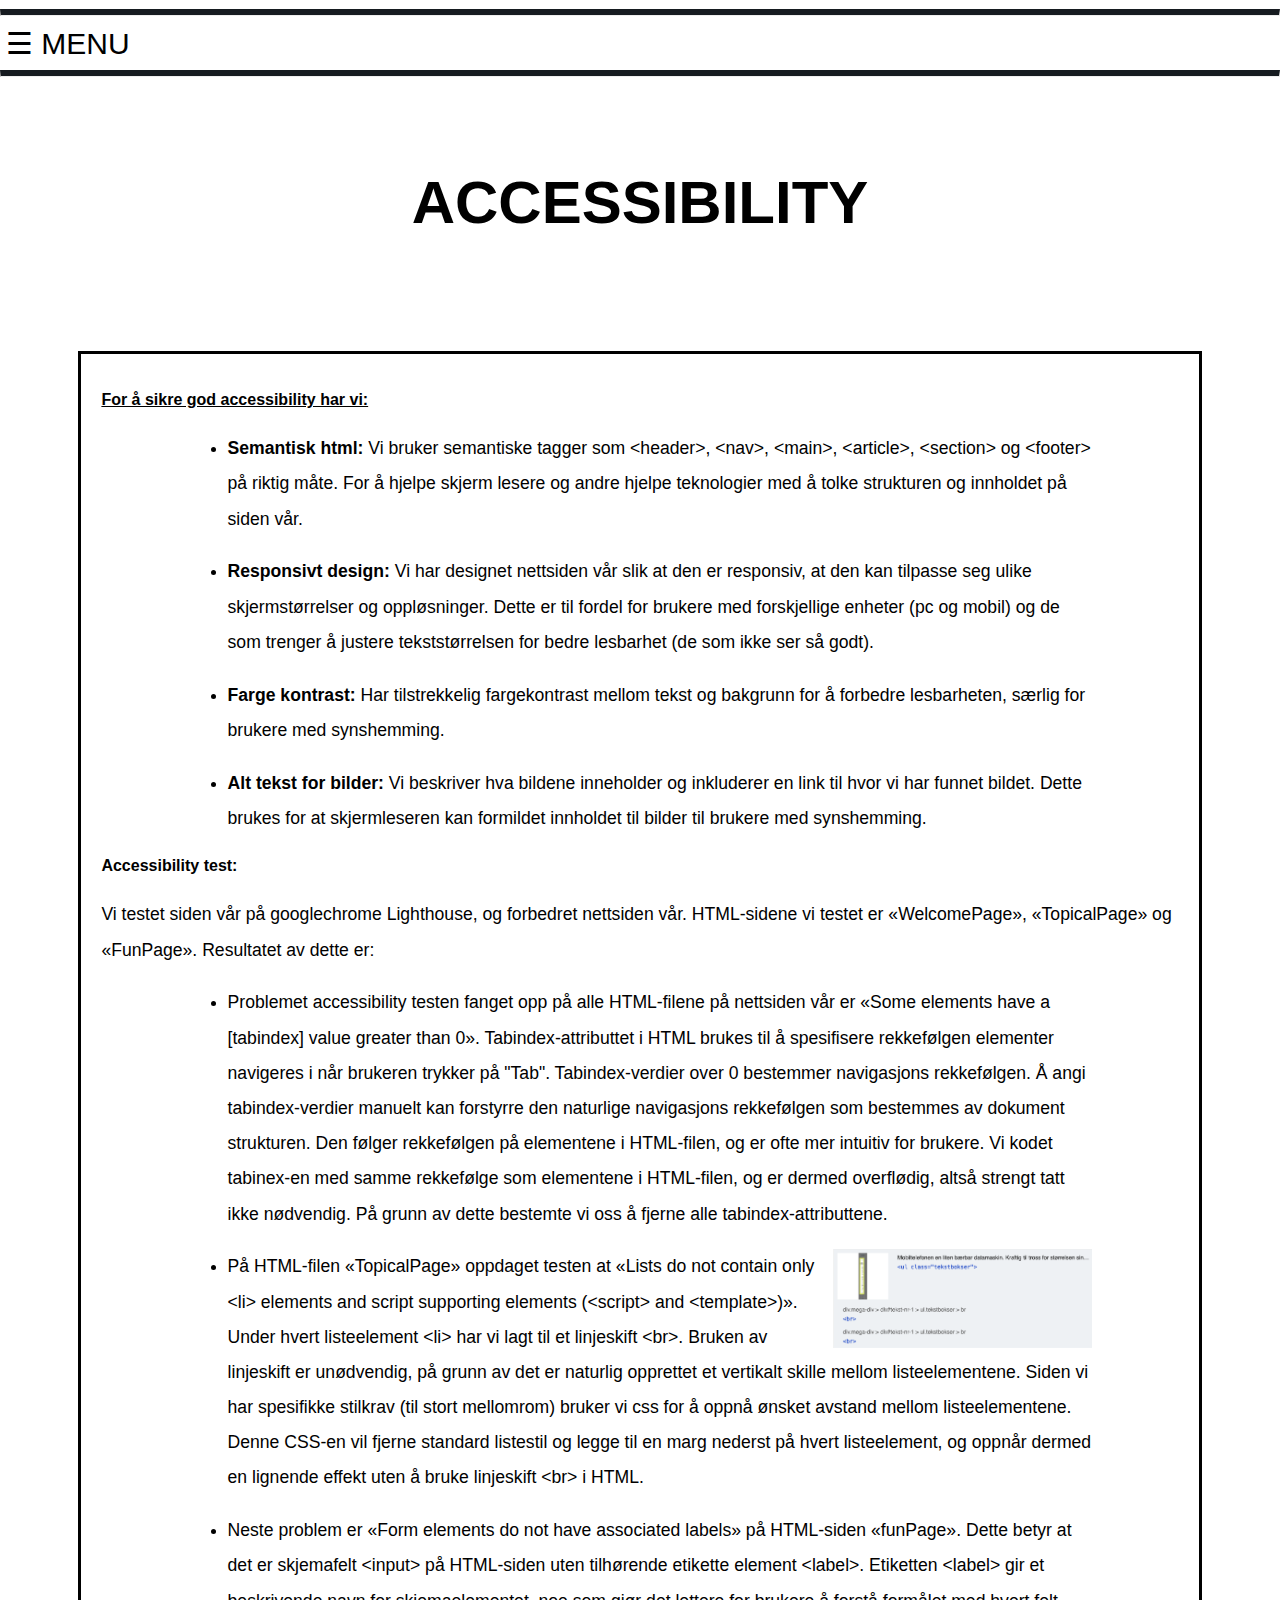
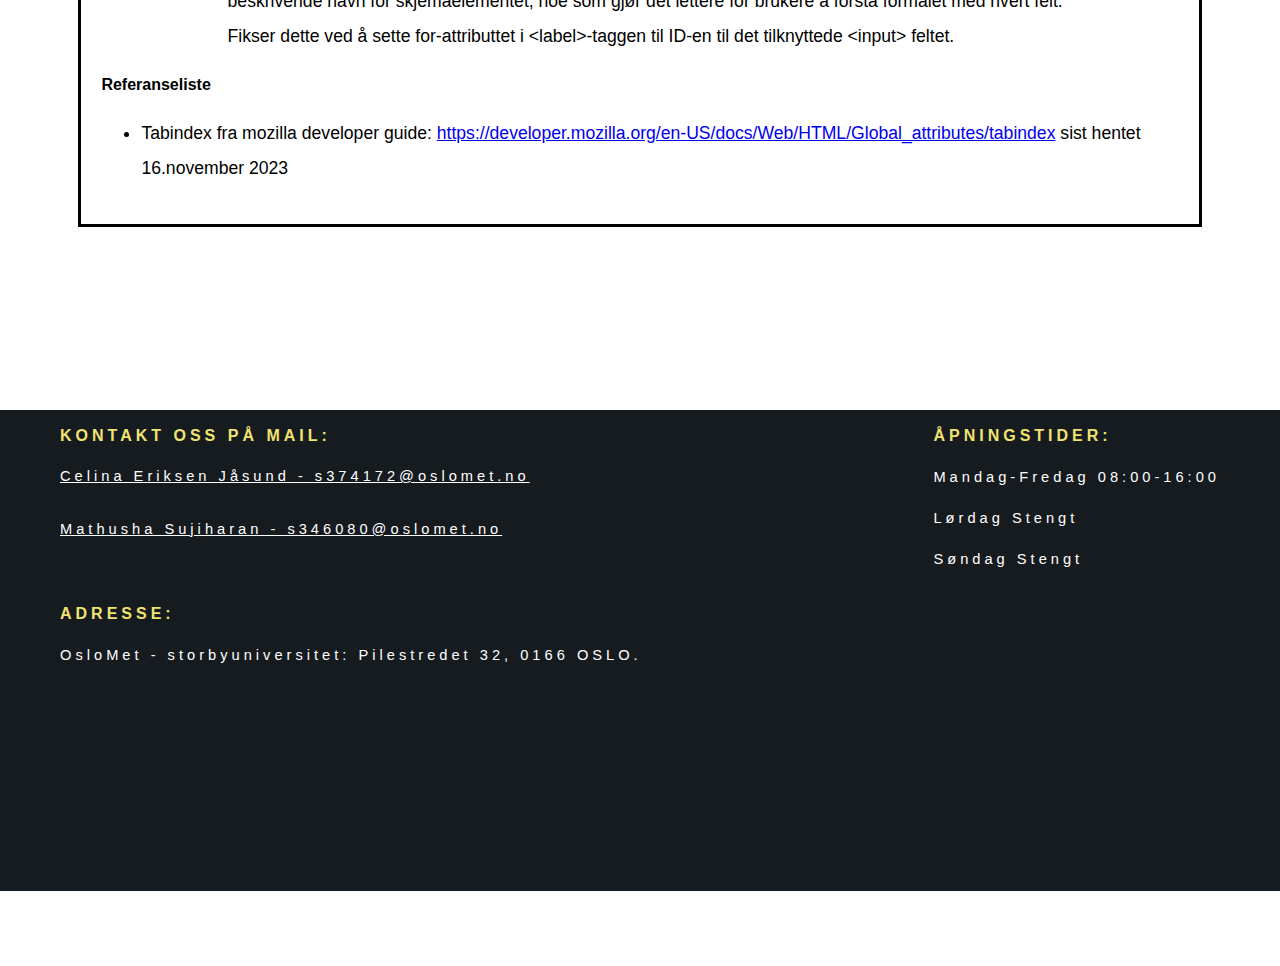
==== accessibilityPage4.html @ f5374d6c "Accessibility megadiv css" ====
<!DOCTYPE html>

<html lang="en">

<head>
    <meta charset="UTF-8">
    <meta http-equiv="X-UA-Compatible" content="IE=edge">
    <meta name="viewport" content="width=device-width, initial-scale=1.0">
    <title>Accessibility Page</title>
    <link rel="stylesheet" href="style.css">
    <link rel="stylesheet" href="https://fonts.googleapis.com/icon?family=Material+Icons">
</head>

<body class="accessibilityPage">
    <hr>
     <button class="navbar-button" tabindex="1" onclick="openMenu()">&#9776; MENU</button>
    <hr>

<!-- Sidebar -->
<div class="navbar" id="hoved-navbar">
    <a href="javascript:void(0);" tabindex="2" class="material-icons" onclick="closeMenu()">&times;</a>
    <div>
    <div class="desktop-logo">
      <img class="logo" src="img/OsloMetLogo.png" alt="Oslometropolitan University's logo" />
    </div>
    <a href="index.html">Home</a>
    <a href="studentLivetPage2.html">Studentlivet</a>
    <a href="topicalPage3.html">Topical</a>
    <a href="accessibilityPage4.html">Accessibility</a>
    <a href="funPage5.html">Fun</a>
  </div>
</div>

<div id="innpakning">
<!-- Header -->
<header class="topicalTitle">
<h1>Accessibility</h1>
</header>
<main>
    <article>
      <div class="mega-div">
        <div id="tekst-nr-1">
            <h2 class="hovedUnderOverskrift">For å sikre god accessibility har vi:</h2>
            <ul class="tekstbokser">
                <li><p><b>Semantisk html:</b> Vi bruker semantiske tagger som 	&lt;header&gt;, &lt;nav&gt;, &lt;main&gt;, &lt;article&gt;, &lt;section&gt; og &lt;footer&gt; på riktig måte. For å hjelpe skjerm lesere og andre hjelpe teknologier med å tolke strukturen og innholdet på siden vår.</p></li>
                <li><p><b>Responsivt design:</b> Vi har designet nettsiden vår slik at den er responsiv, at den kan tilpasse seg ulike skjermstørrelser og oppløsninger. Dette er til fordel for brukere med forskjellige enheter (pc og mobil) og de som trenger å justere tekststørrelsen for bedre lesbarhet (de som ikke ser så godt). </p></li>
                <li><p><b>Farge kontrast:</b> Har tilstrekkelig fargekontrast mellom tekst og bakgrunn for å forbedre lesbarheten, særlig for brukere med synshemming.</p></li>
                <li><p><b>Alt tekst for bilder:</b> Vi beskriver hva bildene inneholder og inkluderer en link til hvor vi har funnet bildet. Dette brukes for at skjermleseren kan formildet innholdet til bilder til brukere med synshemming. </p></li>
            </ul>
        </div>

        <div id="tekst-nr-2">
          <h2>Accessibility test: </h2>
            <p>Vi testet siden vår på googlechrome Lighthouse, og forbedret nettsiden vår. HTML-sidene vi testet er «WelcomePage», «TopicalPage» og «FunPage». Resultatet av dette er: </p>
            <ul class="tekstbokser">
                <li><p>Problemet accessibility testen fanget opp på alle HTML-filene på nettsiden vår er «Some elements have a [tabindex] value greater than 0». Tabindex-attributtet i HTML brukes til å spesifisere rekkefølgen elementer navigeres i når brukeren trykker på "Tab". Tabindex-verdier over 0 bestemmer navigasjons rekkefølgen. Å angi tabindex-verdier manuelt kan forstyrre den naturlige navigasjons rekkefølgen som bestemmes av dokument strukturen. Den følger rekkefølgen på elementene i HTML-filen, og er ofte mer intuitiv for brukere. Vi kodet tabinex-en med samme rekkefølge som elementene i HTML-filen, og er dermed overflødig, altså strengt tatt ikke nødvendig. På grunn av dette bestemte vi oss å fjerne alle tabindex-attributtene.</p></li>
                <li>
                    <img src="img/PictureBR1.png" alt="Bilde med testresultat for br tag" class="bildetAccessibility1">
                    <p>
                        På HTML-filen «TopicalPage» oppdaget testen at «Lists do not contain only &lt;li&gt; elements and script supporting elements (&lt;script&gt; and &lt;template&gt;)». Under hvert listeelement &lt;li&gt;  har vi lagt til et linjeskift &lt;br&gt;. Bruken av linjeskift er unødvendig, på grunn av det er naturlig opprettet et vertikalt skille mellom listeelementene. Siden vi har spesifikke stilkrav (til stort mellomrom) bruker vi css for å oppnå ønsket avstand mellom listeelementene. Denne CSS-en vil fjerne standard listestil og legge til en marg nederst på hvert listeelement, og oppnår dermed en lignende effekt uten å bruke linjeskift &lt;br&gt; i HTML.
                    </p>
                </li>
                <li><p>Neste problem er «Form elements do not have associated labels» på HTML-siden «funPage». Dette betyr at det er skjemafelt &lt;input&gt; på HTML-siden uten tilhørende etikette element &lt;label&gt;. Etiketten &lt;label&gt; gir et beskrivende navn for skjemaelementet, noe som gjør det lettere for brukere å forstå formålet med hvert felt. Fikser dette ved å sette for-attributtet i &lt;label&gt;-taggen til ID-en til det tilknyttede &lt;input&gt; feltet.</p></li>
            </ul>
        </div>

        <div id="kildeliste" class="kildebokser">
            <h2> Referanseliste </h2>
            <ul>
                <li><p>Tabindex fra mozilla developer guide: <a href="https://developer.mozilla.org/en-US/docs/Web/HTML/Global_attributes/tabindex" target="_blank">https://developer.mozilla.org/en-US/docs/Web/HTML/Global_attributes/tabindex</a> sist hentet 16.november 2023 </p></li>
            </ul>

        </div>
      </div>
    </article>
</main>



</div>
<!-- Footer -->
<footer>
    <div class="footer-grid-container" id="contact">
        <div>
            <h2>KONTAKT OSS PÅ MAIL:</h2>
            <div class="epost">
                <a href="mailto:s374172@oslomet.no">Celina Eriksen Jåsund -
                    s374172@oslomet.no</a>

                <br><br>
                <a href="mailto:s346080@oslomet.no">Mathusha Sujiharan -
                    s346080@oslomet.no</a>
            </div>
        </div>

        <div>
            <h2>ÅPNINGSTIDER:</h2>
            <p>Mandag-Fredag 08:00-16:00</p>
            <p>Lørdag Stengt</p>
            <p>Søndag Stengt</p>
        </div>

        <div>
            <h2>ADRESSE:</h2>
            <p> OsloMet - storbyuniversitet: Pilestredet 32, 0166 OSLO.</p>
            <iframe class="kart" alt="kart over oslomet" title="kart over oslomet" src="https://www.google.com/maps/embed?pb=!1m18!1m12!1m3!1d1999.7273741535764!2d10.7357838!3d59.920071799999995!2m3!1f0!2f0!3f0!3m2!1i1024!2i768!4f13.1!3m3!1m2!1s0x46416e7be22c2035%3A0xf51095d184aa1954!2sPilestredet%2032%2C%200166%20Oslo!5e0!3m2!1sno!2sno!4v1664790017038!5m2!1sno!2sno" allowfullscreen="" loading="lazy" referrerpolicy="no-referrer-when-downgrade"></iframe>
        </div>
    </div>
</footer>

<script type="text/javascript" src="navbar.js"></script>

</body>

</html>
---- style.css ----
/* Felles CSS - start - */ 

body {
    margin: 0;
    font-family: Copperplate, Helvetica, sans-serif;
    font-size: 1.1em;
    font-stretch: 100%;
    background-color: white;
    line-height: 1.5em;
    box-sizing: border-box;
}

hr {
    border-top: 6px solid #161b20;
}

h2 {
    font-size: 16px;
}

img {
    width: 100%;
    height: 100%;
}

header {
    display: flex;
    margin-top: 16px;
    line-height: 1.5;
    justify-content: center;
}

main {
    display: flex;
    vertical-align: baseline;
    justify-content: center;
}

article {
    margin-bottom: 5rem;
    width: 100%;
    justify-content: center;
}

.mega-div p{
    line-height: 2.0;
}
  
.mega-div {
    justify-content: center;
    margin-bottom:3rem;
}
/* Kode for å stoppe hyperlenkene i kildelisten i å flyte over når sidene skaleres til mindre skjermer */

.kildebokser > h3 {
    text-decoration: underline;
}
  
figcaption{
    font-family: 'Courier New', Courier, monospace;
    font-size: small;
}
  
.kildebokser {  
    overflow-wrap: break-word;    
    word-break: break-word;
    hyphens: auto;  
    /* Kode fra https://css-tricks.com/snippets/css/prevent-long-urls-from-breaking-out-of-container/ */
}
/* Felles CSS - end - */ 

/* Navigasjonsbar */
  /* CSS kode fra W3S - off-canvas menu - endret og lagt til nye funksjoner*/  
  /* Link: https://www.w3schools.com/howto/howto_js_off-canvas.asp */

.navbar {
    overflow-x: hidden;
    background-color: #161b20;
    position: fixed;
    height: 100%;
    width: 0;
    top: 0;
    left: 0;
    z-index: 1;
    transition: 0.5s;
    padding-top: 60px;
}

img.logo {
    width: auto;
}

.desktop-logo {
    height: 60px;
    width: 100%;
    text-align: center;
}

.navbar a {
    float: left;
    display: block;
    color: white;
    text-align: center;
    padding: 30px;
    text-decoration: none;
    font-size: 24.5px;
    transition: 0.3s;
}

.navbar a:hover {
    background-color: #f1e36f;
    opacity: 70%;
    border-radius: 5px;
}

.navbar .material-icons {
    font-size: 32px;
    margin-left: 50px;
    top: 0;
    right: 24px;
    position: absolute;
}

.navbar-button{
    background-color: transparent;
    cursor: pointer;
    font-size: 30px;
    border: 0rem;
}

#innpakning {
    padding: 1rem;
    transition: margin-left .5s;
}

/* Footer */

footer {
    background-color: #161b20;
    color: white;
}

footer h2 {
    color: #f1e36f;
}

.footer-grid-container{
    display: flex;
    flex-wrap: wrap;
    justify-content: space-between;
    align-content: center;
    flex-direction: row;
    text-align: left;
    letter-spacing: 4px;
    font-size: smaller;
    margin: 25px 60px 75px 60px;
}

.epost a {
    color: white;
}

.epost a:hover {
    color: #f1e36f;
}

.kart {
    width: 500px;
    height: 200px;
    border: 0;
}

/* Welcome Page */

.bilde-container{
    display: flex;
    position: relative;
    background-size: cover;
    width: 100%;
    height: 100%;
}

#oslometUni {
    border: 6px solid#161b20;
    border-width: absolute;
    box-shadow: rgba(0, 0, 0, 0.19) 0px 10px 20px, rgba(0, 0, 0, 0.23) 0px 6px 6px
}

.frontPageTitle {
    position: absolute;
    top: 50%;
    left: 50%;
    transform: translate(-50%,-50%);
    text-align: center;
    font-family: 'Times New Roman', Times, serif;
    color: white;
    margin: 0;
}

.frontPageTitle h1 {
    font-size: 57px;
    border: none;
    outline: 0;
    display: inline-block;
    color: #161b20;
    background-color: whitesmoke;
    opacity: 90%;
    cursor: pointer;
    border-width: 3px;
    border-style: solid;
    border-color: #f1e36f;
}

/* Topical Page */

.mega-div {
    margin: 5%;
    border-color: black;
    border-style: solid;
    padding: 20px;
}

.tekstbokser{
    margin-right: 8%;
    margin-left: 8%;
}

.bildet1 {
    box-shadow: rgba(0, 0, 0, 0.19) 0px 10px 20px, rgba(0, 0, 0, 0.23) 0px 6px 6px;
}

.bildetAccessibility1 {
    float:right;
    width:30%;
    height:30%;
}

.topicalTitle h1 {
    position:relative; 
    font-size:60px; 
    font-weight:700;  
    letter-spacing:0px; 
    text-transform:uppercase; 
    text-align:center; 
}

.oblig-tittel{
    font-size: 30px;
    font-weight:100;
    justify-content: space-between;
}

.innhold-tittel{
    font-size: 20.8px;
}

.hovedUnderOverskrift{
    text-decoration: underline;
}

/* FunPage CSS */

/** Scriptene i fun.html er kopiert fra https://ionic.io/ionicons/usage **/
/** <script type="module" src="https://unpkg.com/ionicons@7.1.0/dist/ionicons/ionicons.esm.js"></script> **/
/** <script nomodule src="https://unpkg.com/ionicons@7.1.0/dist/ionicons/ionicons.js"></script> **/

/** inon-icon kodene i fun.html er kopiert fra https://ionic.io/ionicons **/
/** <ion-icon name="mail-outline"></ion-icon></span> **/
/** <ion-icon name="lock-closed-outline"></ion-icon> **/

section {
    display: flex;
    position: relative;
    width: 100%;
    height: 100vh;
    align-items: center;
    justify-content: center;
    background: url(CampusSommer-75.jpg);
    background-position: center;
    background-size: cover;
    animation: animateBgPx 5s linear infinite;
}

.funButton button {
    display: flex;
    position: absolute;
    left: 0;
    color: white;
}

@keyframes animateBgPx {
    100% {
        filter: hue-rotate(360deg);
    }
}

.innloggings-skjema {
    display: flex;
    position: relative;
    height: 450px;
    width: 400px;
    background: transparent;
    border-radius: 20px;
    border: 3px solid rgba(255, 255, 255, 0.5);
    align-items: center;
    justify-content: center;
    backdrop-filter: blur(20px);
}

.logginnTitle {
    font-size: 2em;
    text-align: center;
    color: white;
}

.input-felt {
    margin: 30px 0;
    width: 310px;
    border-bottom: 3px solid white;
    position: relative;
}

.input-felt label {
    position: absolute;
    font-size: 1em;
    left: 5px;
    top: 50%;
    transform: translateY(-50%);
    transition: .5s;
    color: white;

}

.input-felt input:focus~label,
.input-felt input:valid~label{
    top: -5px;
}

.input-felt input {
    background: transparent;
    padding: 0 40px 0 5px;
    height: 50px;
    width: 100%;
    font-size: 1em;
    outline: none;
    border: none;
    color: white;
}

.input-felt .ikon {
    right: 8px;
    position: absolute;
    line-height: 57px;
    font-size: 1.2em;
    color: white;
}

.husker-huskerIkke {
    display: flex;
    color: white;
    font-size: 0.9em;
    margin: -15px 0 15px;
    justify-content: space-between;
}

.husker-huskerIkke label input {
    margin-right: 3px;
}

.husker-huskerIkke a {
    color: white;
}

.husker-huskerIkke a:hover{
    text-decoration: underline;
}

.sendInnButton button {
    background: white;
    height: 40px;
    width: 100%;
    border-radius: 40px;
    font-size: 1em;
    cursor: pointer;
    color: #161b20;
    font-weight: 500;
}

.nyBruker {
    color: white;
    margin: 25px 0 10px;
    text-align: center;
    font-size: 0.9em;
}

.nyBruker p a {
    color: white;
    font-weight: 700;
}

.nyBruker p a:hover {
    text-decoration: underline;
}

/* Responsive CSS */

@media screen and (max-width: 700px) {
    .navbar a:not(:first-child) {display: none;}
    #navbar-button {
        float: right;
        display: block;
    }
}

@media screen and (max-width: 700px) {
    .navbar.responsive {position: relative;}
    .navbar.responsive #navbar-button{
        position: absolute;
        right: 0;
        top: 0;
    }

    .navbar.responsive a {
        float: none;
        display: block;
        text-align: left;
    }
}
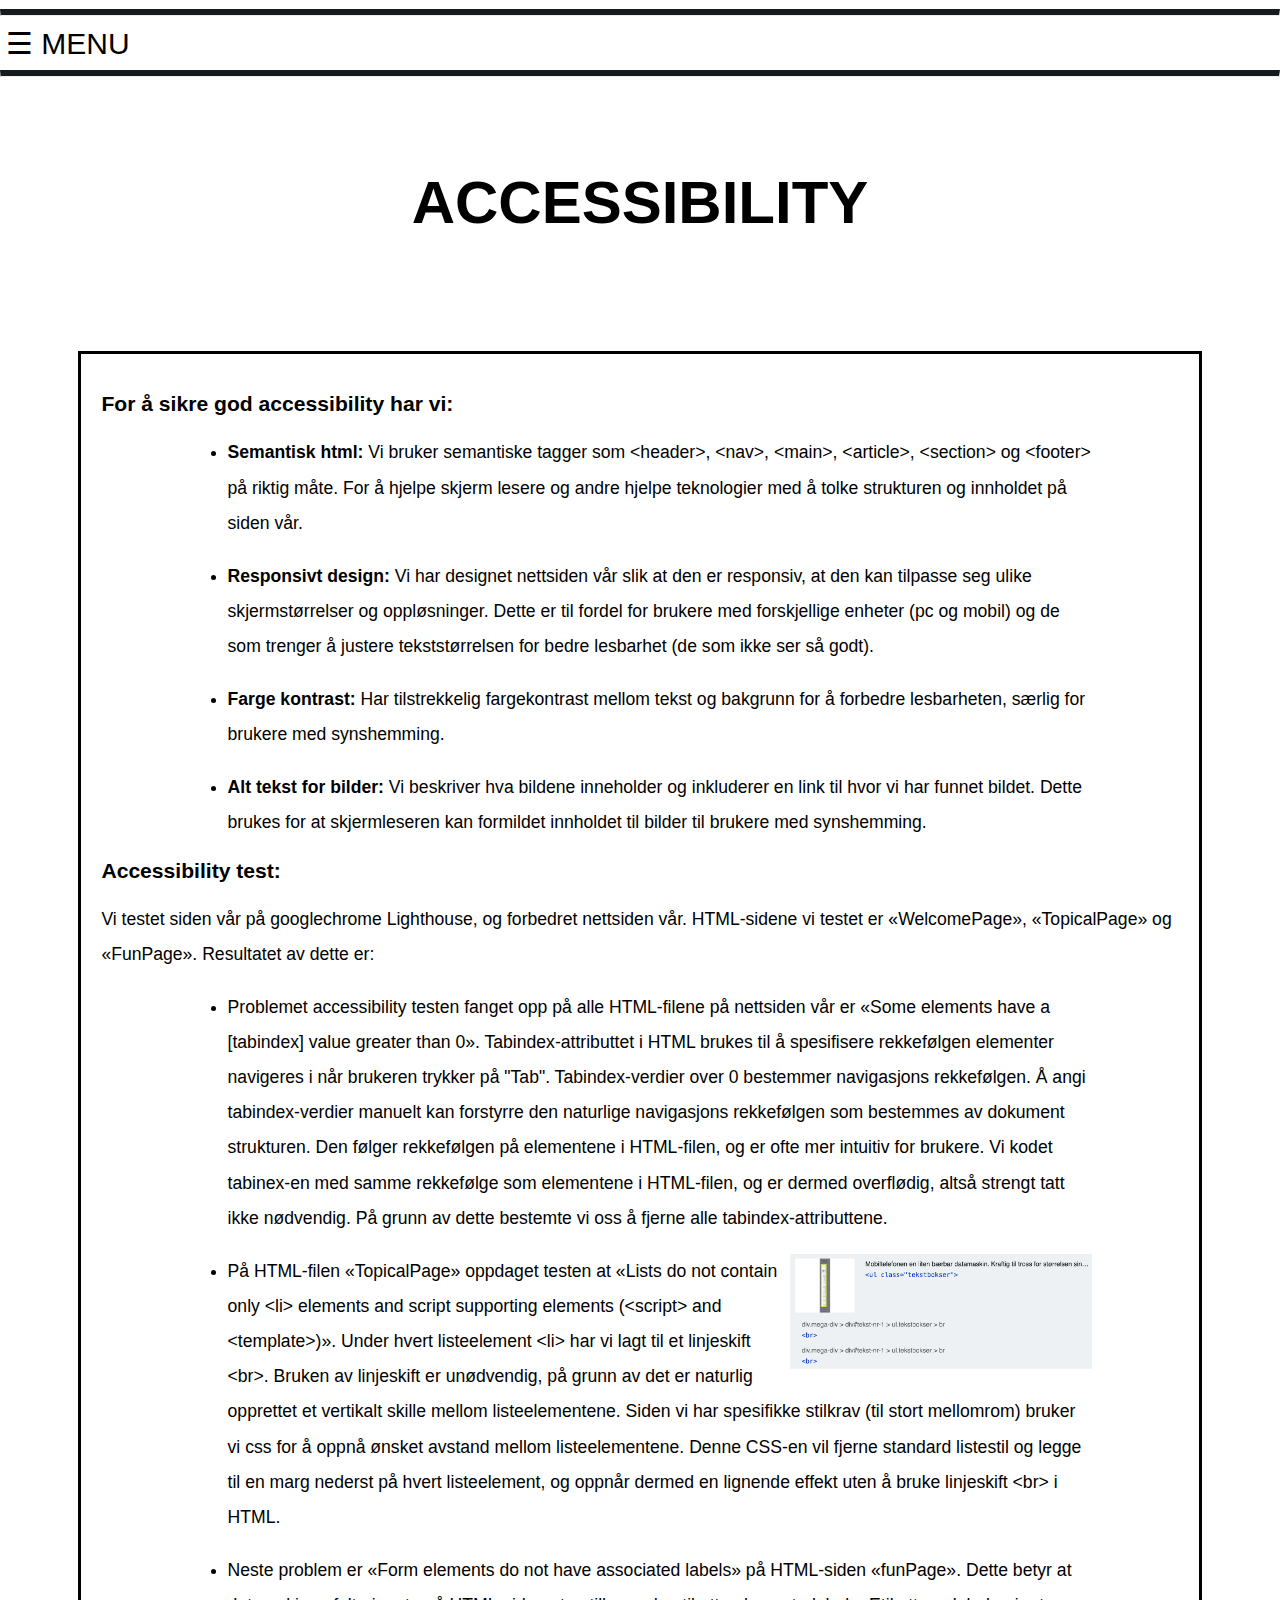
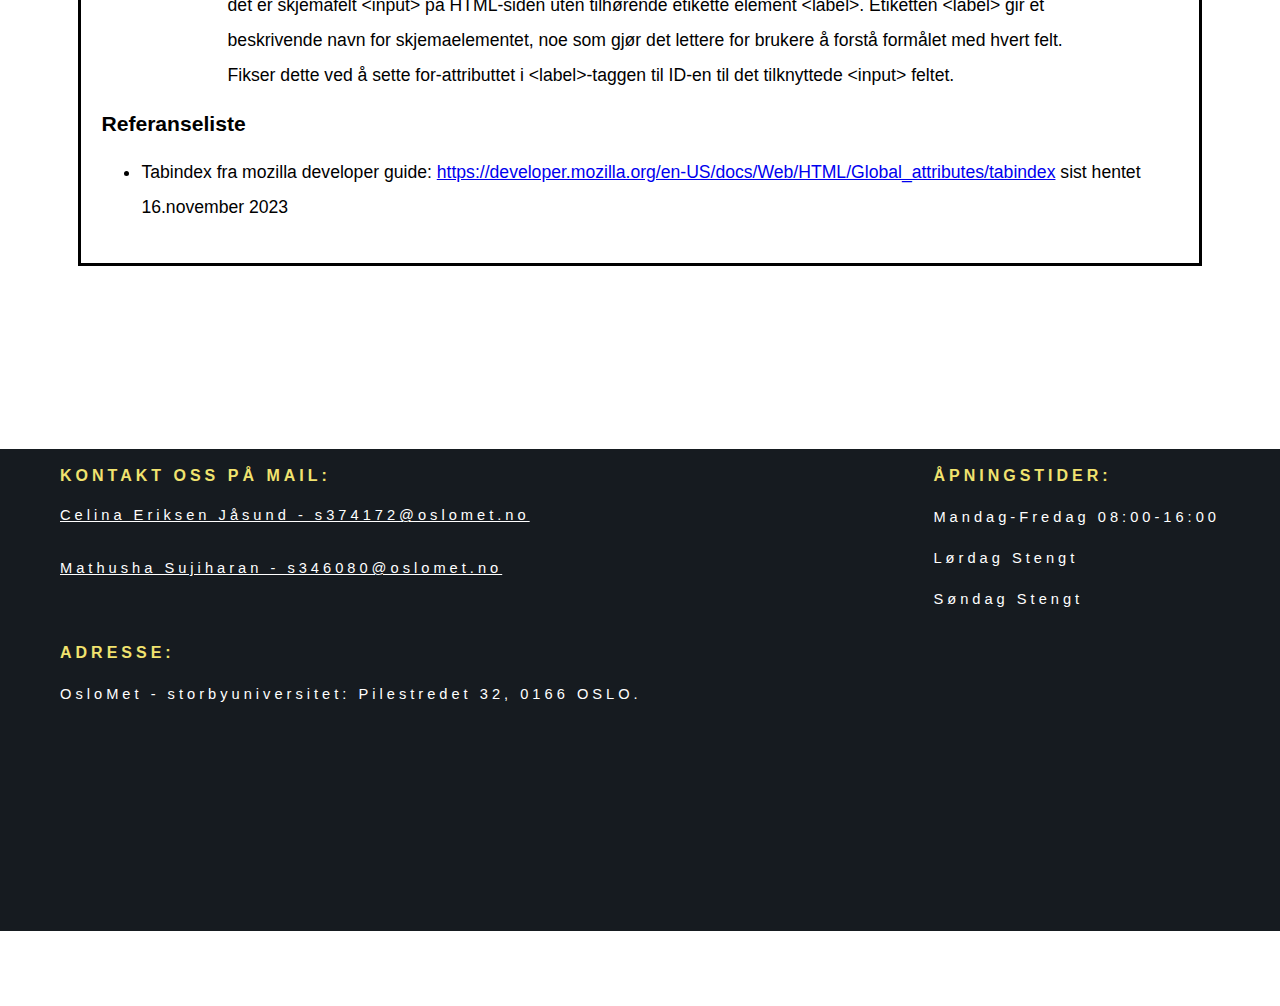
==== commit 82f73414: "Accessibility h2 css" ====
--- a/accessibilityPage4.html
+++ b/accessibilityPage4.html
@@ -40,7 +40,7 @@
     <article>
       <div class="mega-div">
         <div id="tekst-nr-1">
-            <h2 class="hovedUnderOverskrift">For å sikre god accessibility har vi:</h2>
+            <h2 class="h2Accessibility">For å sikre god accessibility har vi:</h2>
             <ul class="tekstbokser">
                 <li><p><b>Semantisk html:</b> Vi bruker semantiske tagger som 	&lt;header&gt;, &lt;nav&gt;, &lt;main&gt;, &lt;article&gt;, &lt;section&gt; og &lt;footer&gt; på riktig måte. For å hjelpe skjerm lesere og andre hjelpe teknologier med å tolke strukturen og innholdet på siden vår.</p></li>
                 <li><p><b>Responsivt design:</b> Vi har designet nettsiden vår slik at den er responsiv, at den kan tilpasse seg ulike skjermstørrelser og oppløsninger. Dette er til fordel for brukere med forskjellige enheter (pc og mobil) og de som trenger å justere tekststørrelsen for bedre lesbarhet (de som ikke ser så godt). </p></li>
@@ -50,7 +50,7 @@
         </div>
 
         <div id="tekst-nr-2">
-          <h2>Accessibility test: </h2>
+          <h2 class="h2Accessibility">Accessibility test: </h2>
             <p>Vi testet siden vår på googlechrome Lighthouse, og forbedret nettsiden vår. HTML-sidene vi testet er «WelcomePage», «TopicalPage» og «FunPage». Resultatet av dette er: </p>
             <ul class="tekstbokser">
                 <li><p>Problemet accessibility testen fanget opp på alle HTML-filene på nettsiden vår er «Some elements have a [tabindex] value greater than 0». Tabindex-attributtet i HTML brukes til å spesifisere rekkefølgen elementer navigeres i når brukeren trykker på "Tab". Tabindex-verdier over 0 bestemmer navigasjons rekkefølgen. Å angi tabindex-verdier manuelt kan forstyrre den naturlige navigasjons rekkefølgen som bestemmes av dokument strukturen. Den følger rekkefølgen på elementene i HTML-filen, og er ofte mer intuitiv for brukere. Vi kodet tabinex-en med samme rekkefølge som elementene i HTML-filen, og er dermed overflødig, altså strengt tatt ikke nødvendig. På grunn av dette bestemte vi oss å fjerne alle tabindex-attributtene.</p></li>
@@ -65,7 +65,7 @@
         </div>
 
         <div id="kildeliste" class="kildebokser">
-            <h2> Referanseliste </h2>
+            <h2 class="h2Accessibility"> Referanseliste </h2>
             <ul>
                 <li><p>Tabindex fra mozilla developer guide: <a href="https://developer.mozilla.org/en-US/docs/Web/HTML/Global_attributes/tabindex" target="_blank">https://developer.mozilla.org/en-US/docs/Web/HTML/Global_attributes/tabindex</a> sist hentet 16.november 2023 </p></li>
             </ul>
--- a/style.css
+++ b/style.css
@@ -229,12 +229,6 @@
     box-shadow: rgba(0, 0, 0, 0.19) 0px 10px 20px, rgba(0, 0, 0, 0.23) 0px 6px 6px;
 }
 
-.bildetAccessibility1 {
-    float:right;
-    width:30%;
-    height:30%;
-}
-
 .topicalTitle h1 {
     position:relative; 
     font-size:60px; 
@@ -402,6 +396,18 @@
     text-decoration: underline;
 }
 
+/* Accessibility CSS */
+
+.h2Accessibility {
+    font-size: 1.2em;
+}
+
+.bildetAccessibility1 {
+    float:right;
+    width:35%;
+    height:35%;
+}
+
 /* Responsive CSS */
 
 @media screen and (max-width: 700px) {
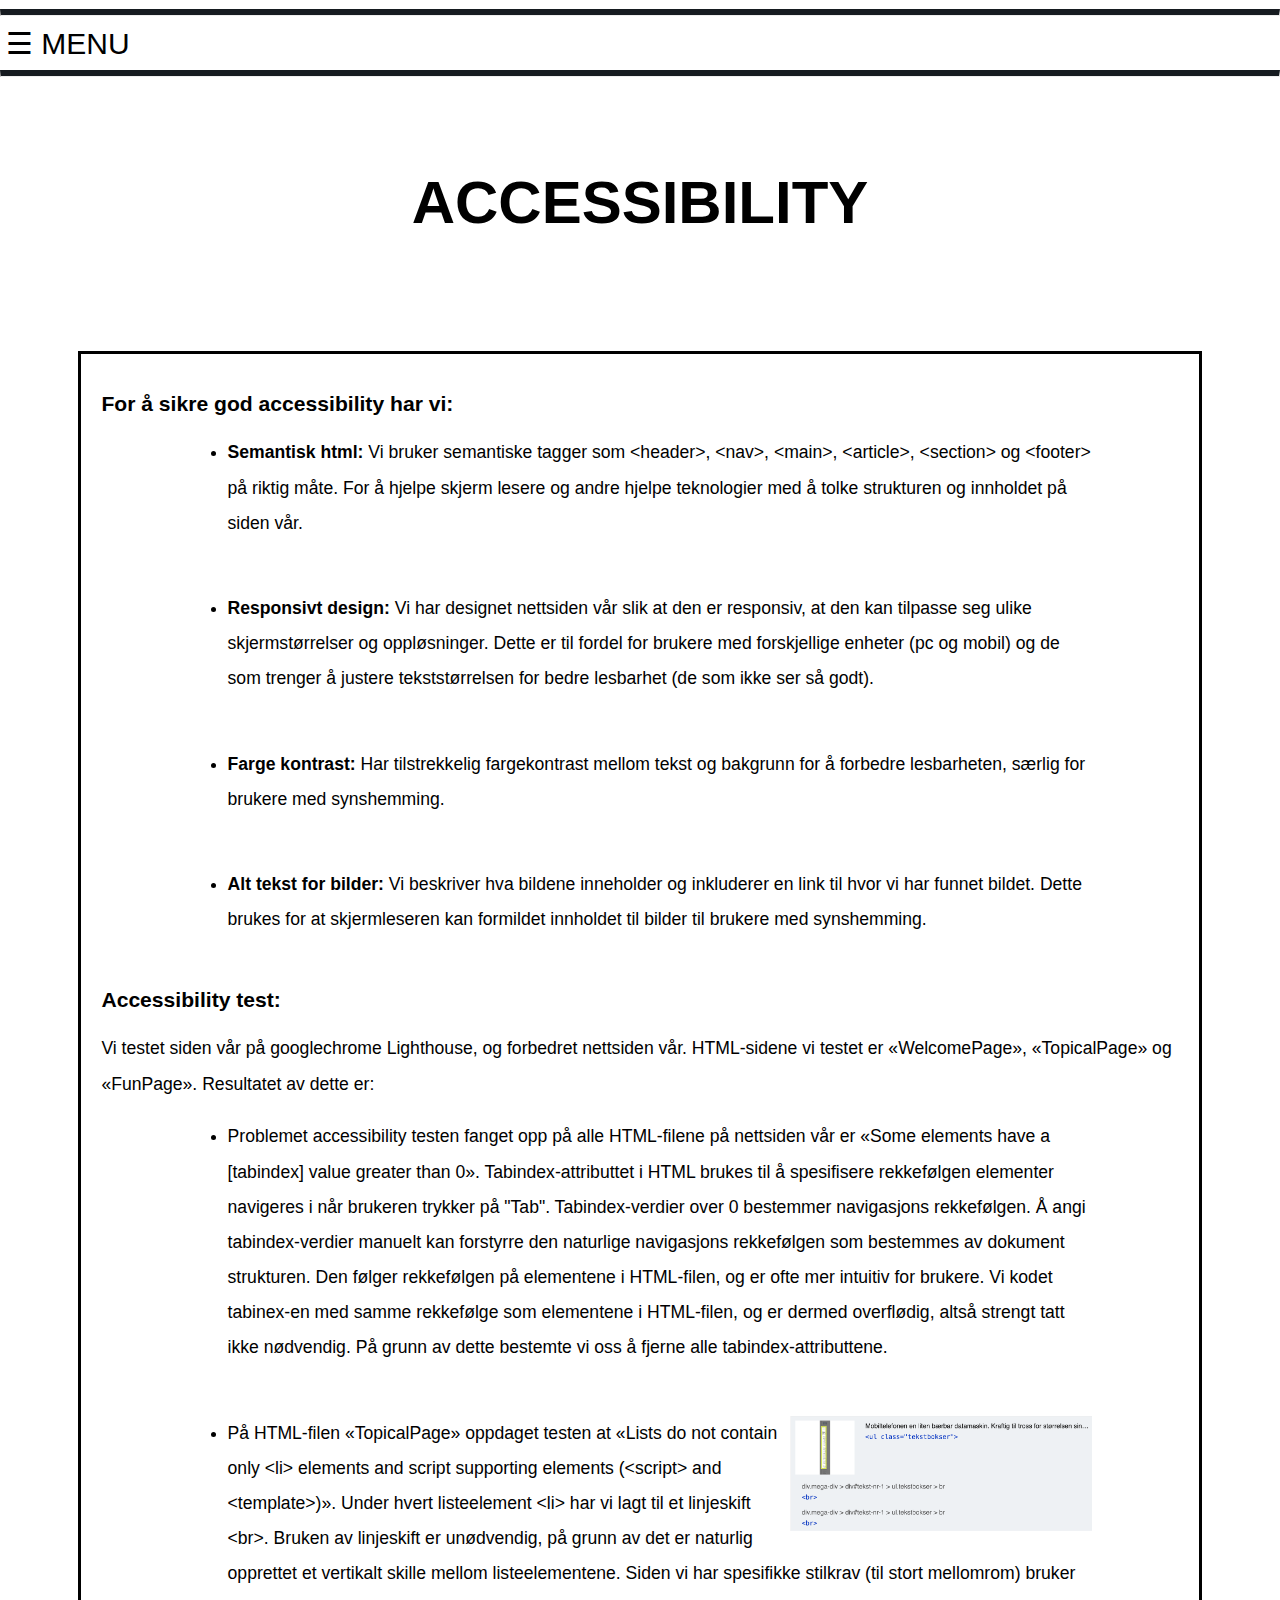
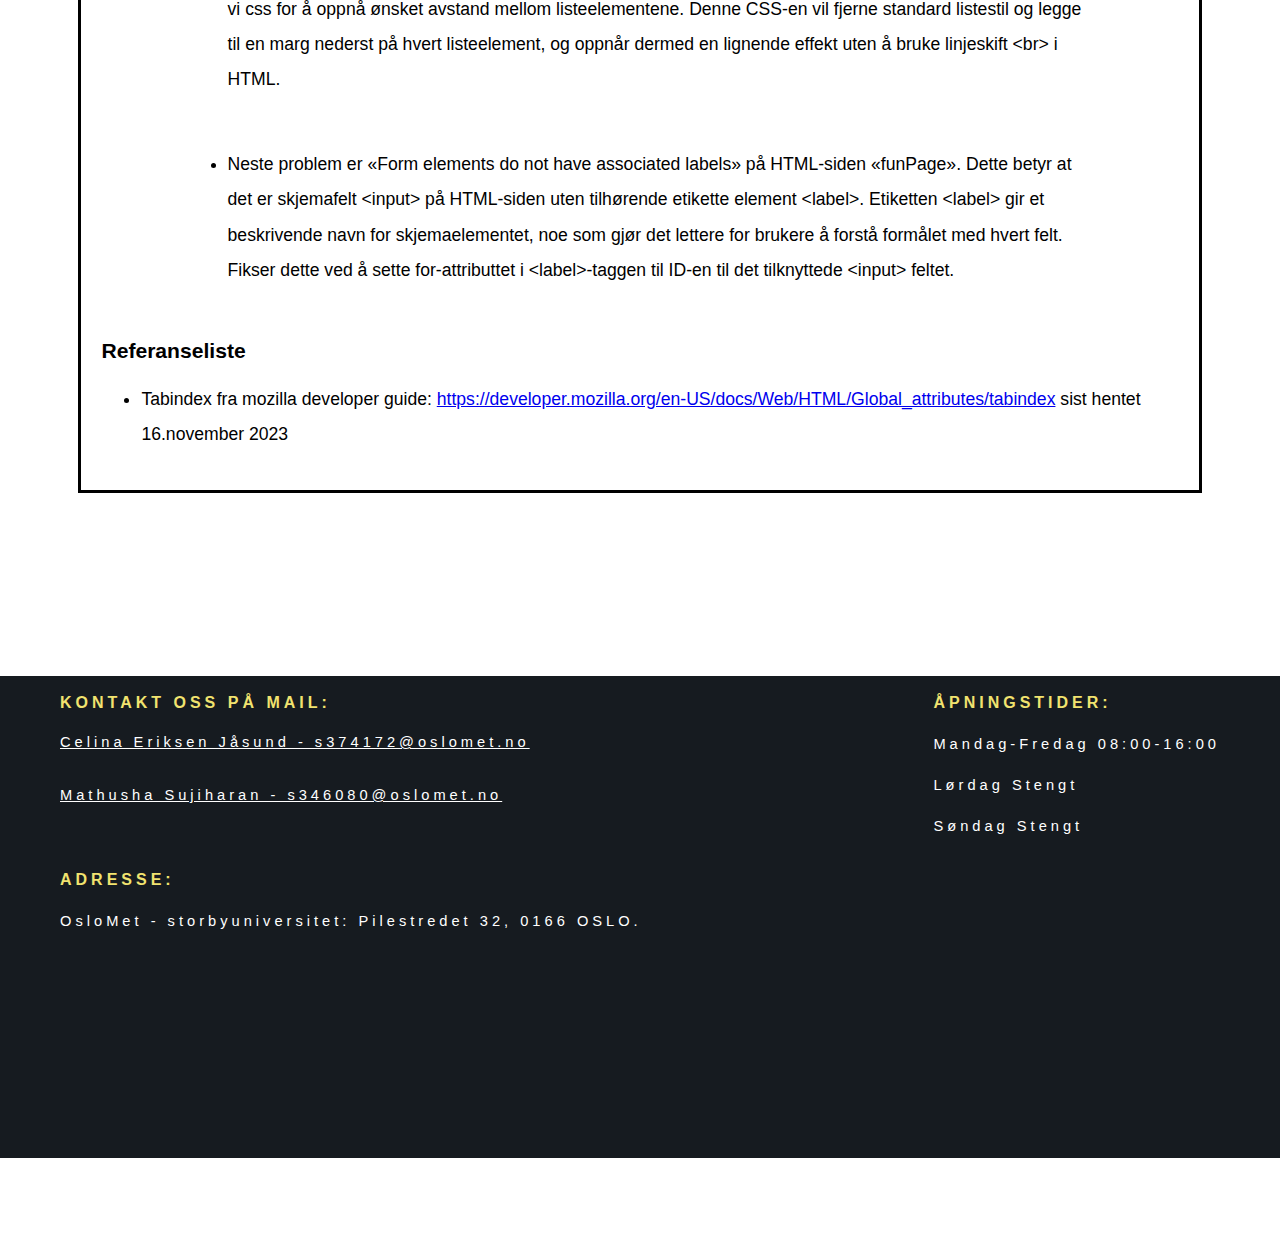
==== commit 5c7c3978: "Fjernet tabindex og br under liste elemnt" ====
--- a/accessibilityPage4.html
+++ b/accessibilityPage4.html
@@ -13,12 +13,12 @@
 
 <body class="accessibilityPage">
     <hr>
-     <button class="navbar-button" tabindex="1" onclick="openMenu()">&#9776; MENU</button>
+     <button class="navbar-button" onclick="openMenu()">&#9776; MENU</button>
     <hr>
 
 <!-- Sidebar -->
 <div class="navbar" id="hoved-navbar">
-    <a href="javascript:void(0);" tabindex="2" class="material-icons" onclick="closeMenu()">&times;</a>
+    <a href="javascript:void(0);" class="material-icons" onclick="closeMenu()">&times;</a>
     <div>
     <div class="desktop-logo">
       <img class="logo" src="img/OsloMetLogo.png" alt="Oslometropolitan University's logo" />
--- a/style.css
+++ b/style.css
@@ -252,6 +252,14 @@
     text-decoration: underline;
 }
 
+#tekst-nr-1 ul li {
+    margin-bottom: 50px;
+}
+
+#tekst-nr-2 ul li {
+    margin-bottom: 50px;
+}
+
 /* FunPage CSS */
 
 /** Scriptene i fun.html er kopiert fra https://ionic.io/ionicons/usage **/
@@ -407,6 +415,9 @@
     width:35%;
     height:35%;
 }
+#tekst-nr-1 #tekst-nr-2 #h2Accessibility ul li {
+    margin-bottom: 40px;
+}
 
 /* Responsive CSS */
 
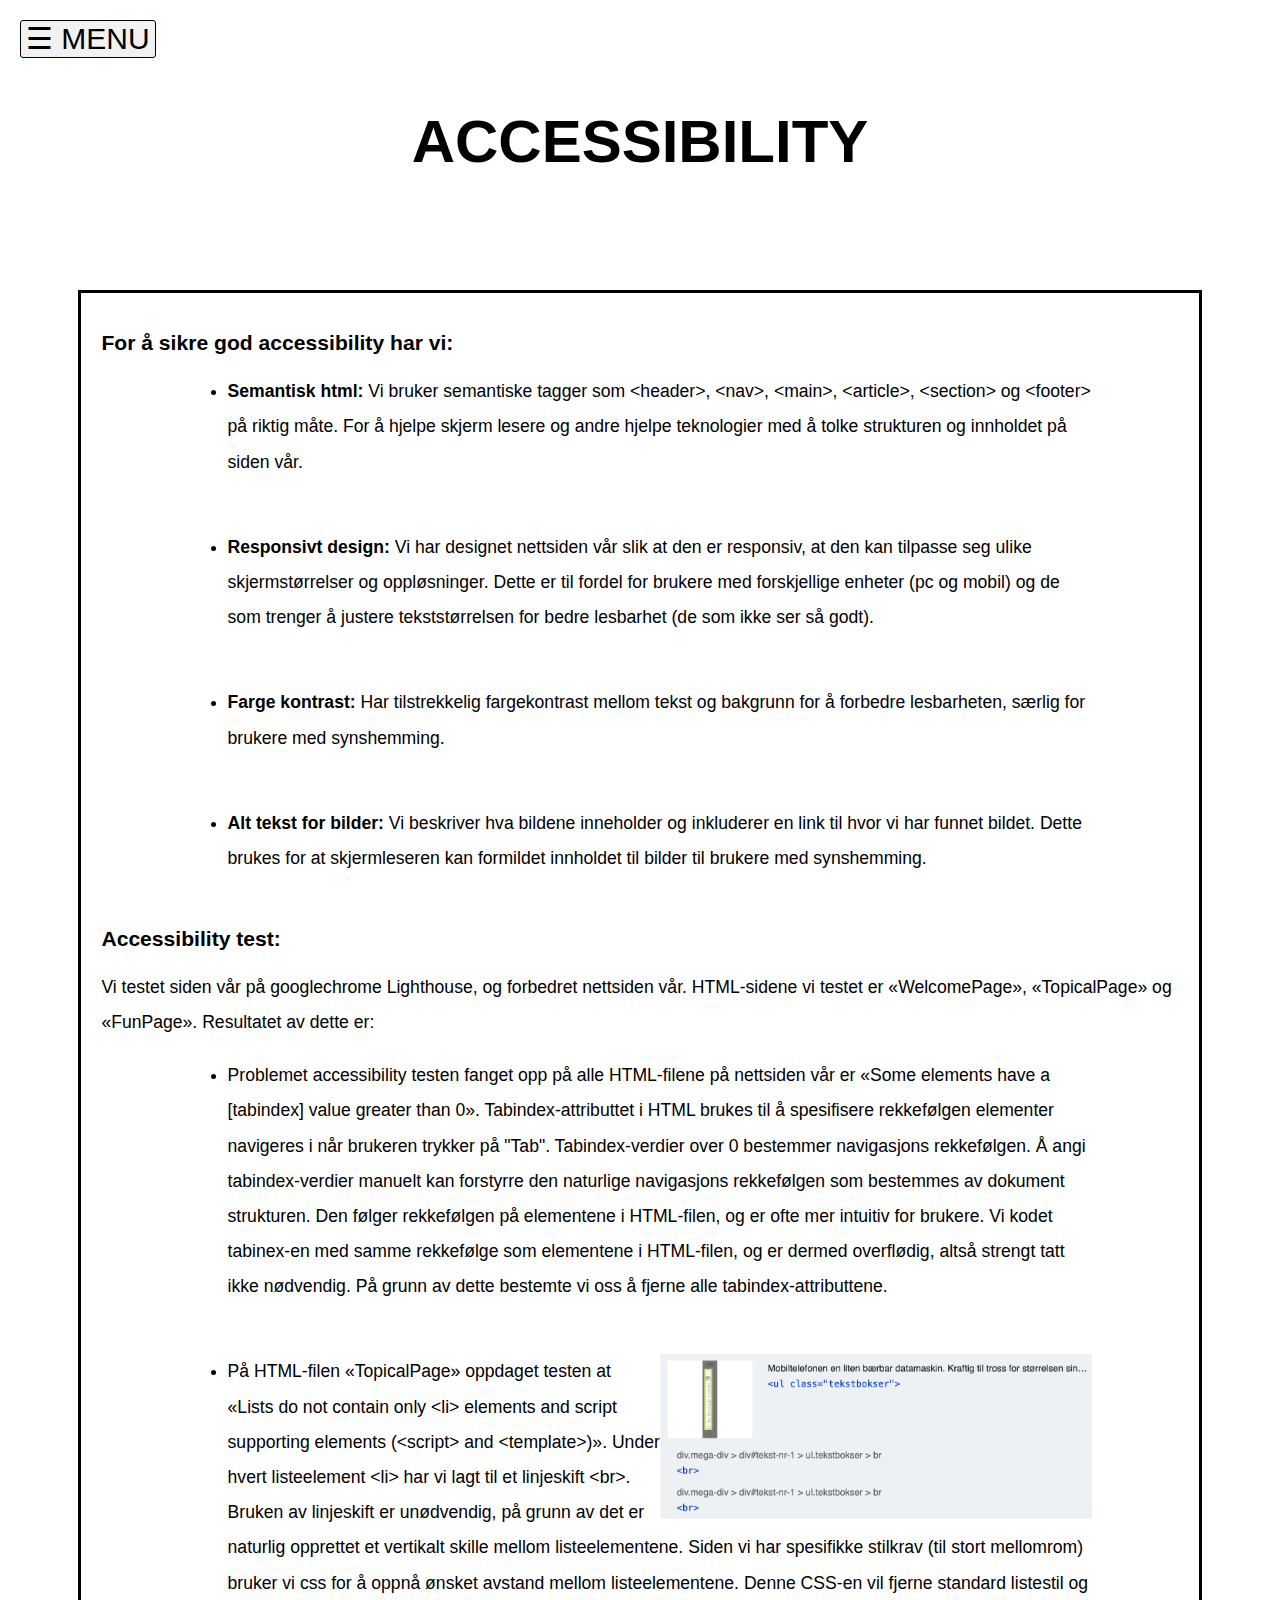
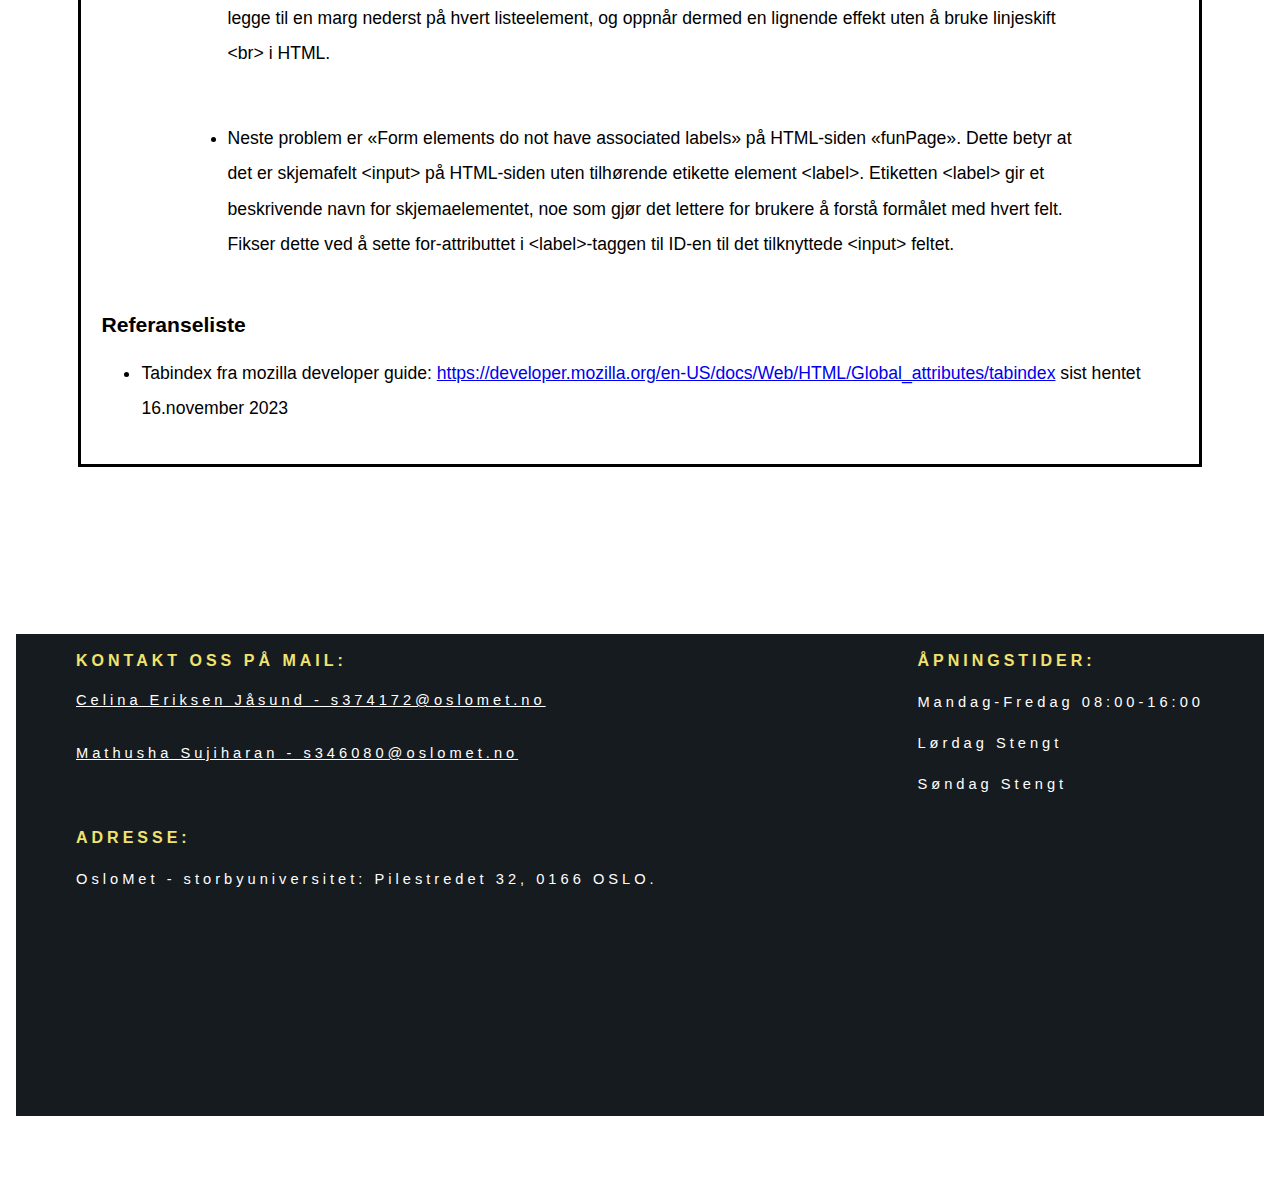
==== commit e501a5f2: "Update accessibilityPage4.html" ====
--- a/accessibilityPage4.html
+++ b/accessibilityPage4.html
@@ -12,30 +12,32 @@
 </head>
 
 <body class="accessibilityPage">
-    <hr>
-     <button class="navbar-button" onclick="openMenu()">&#9776; MENU</button>
-    <hr>
+
+<input type="checkbox" id="toggle-sidebar" class="toggle-checkbox">
+<label for="toggle-sidebar" class="toggle-label">&#9776; MENU</label>  
 
 <!-- Sidebar -->
-<div class="navbar" id="hoved-navbar">
-    <a href="javascript:void(0);" class="material-icons" onclick="closeMenu()">&times;</a>
-    <div>
+<div class="sidebar">
     <div class="desktop-logo">
-      <img class="logo" src="img/OsloMetLogo.png" alt="Oslometropolitan University's logo" />
+        <img class="logo" src="img/OsloMetLogo.png" alt="Oslometropolitan University's logo" />
     </div>
-    <a href="index.html">Home</a>
-    <a href="studentLivetPage2.html">Studentlivet</a>
-    <a href="topicalPage3.html">Topical</a>
-    <a href="accessibilityPage4.html">Accessibility</a>
-    <a href="funPage5.html">Fun</a>
-  </div>
+        <span>X</span>
+        <a href="index.html">Home</a>
+        <a href="studentLivetPage2.html">Student life</a>
+        <a href="topicalPage3.html">Topical</a>
+        <a href="accessibilityPage4.html">Accessibility</a>
+        <a href="funPage5.html">Fun</a>
 </div>
+<!-- END sidebar -->
 
-<div id="innpakning">
+<div class="content">
+
 <!-- Header -->
 <header class="topicalTitle">
 <h1>Accessibility</h1>
 </header>
+<!-- END header -->
+    
 <main>
     <article>
       <div class="mega-div">
@@ -75,9 +77,6 @@
     </article>
 </main>
 
-
-
-</div>
 <!-- Footer -->
 <footer>
     <div class="footer-grid-container" id="contact">
@@ -107,8 +106,9 @@
         </div>
     </div>
 </footer>
+<!-- END footer -->
 
-<script type="text/javascript" src="navbar.js"></script>
+</div>
 
 </body>
 
--- a/style.css
+++ b/style.css
@@ -50,7 +50,6 @@
     justify-content: center;
     margin-bottom:3rem;
 }
-/* Kode for å stoppe hyperlenkene i kildelisten i å flyte over når sidene skaleres til mindre skjermer */
 
 .kildebokser > h3 {
     text-decoration: underline;
@@ -66,24 +65,38 @@
     word-break: break-word;
     hyphens: auto;  
     /* Kode fra https://css-tricks.com/snippets/css/prevent-long-urls-from-breaking-out-of-container/ */
+    /* Kode for å stoppe hyperlenkene i kildelisten i å flyte over når sidene skaleres til mindre skjermer */
 }
 /* Felles CSS - end - */ 
 
-/* Navigasjonsbar */
-  /* CSS kode fra W3S - off-canvas menu - endret og lagt til nye funksjoner*/  
-  /* Link: https://www.w3schools.com/howto/howto_js_off-canvas.asp */
-
-.navbar {
+/* Navigasjonsbar CSS - start - */
+/* CSS kode fra W3S - off-canvas menu - endret og lagt til nye funksjoner*/  
+
+.toggle-checkbox {
+    display: none;
+}
+
+.toggle-label {
+    display: block;
+    position: fixed;
+    top: 20px;
+    left: 20px;
+    font-size: 30px;
+    cursor: pointer;
+    z-index: 2;
+}
+
+.sidebar {
+    height: 100%;
+    width: 390px;
+    position: fixed;
+    z-index: 1;
+    top: 0;
+    left: -390px;
+    background-color: black; 
     overflow-x: hidden;
-    background-color: #161b20;
-    position: fixed;
-    height: 100%;
-    width: 0;
-    top: 0;
-    left: 0;
-    z-index: 1;
-    transition: 0.5s;
-    padding-top: 60px;
+    padding-top: 55px;
+    transition: 0.3s;
 }
 
 img.logo {
@@ -96,44 +109,49 @@
     text-align: center;
 }
 
-.navbar a {
-    float: left;
+.sidebar a {
+    padding: 6px 8px 6px 16px;
+    text-decoration: none;
+    font-size: 25px;
+    color: white;
     display: block;
-    color: white;
-    text-align: center;
-    padding: 30px;
-    text-decoration: none;
-    font-size: 24.5px;
-    transition: 0.3s;
-}
-
-.navbar a:hover {
-    background-color: #f1e36f;
-    opacity: 70%;
-    border-radius: 5px;
-}
-
-.navbar .material-icons {
-    font-size: 32px;
-    margin-left: 50px;
-    top: 0;
-    right: 24px;
+}
+
+.sidebar a:hover {
+    color: #a4a4a4;
+}
+
+.content {
+    margin-left: 0;
+    padding: 1px 16px;
+    transition: margin-left 0.3s;
+    margin-top: 40px;
+}
+
+.toggle-checkbox:checked + .toggle-label + .sidebar {
+    left: 0;
+}
+
+.toggle-checkbox:checked + .toggle-label + .sidebar + .content {
+    margin-left: 200px;
+}
+
+.toggle-label{
+    border: 1px solid;
+    padding: 5px;
+    border-radius: 3px;
+    background-color: #f1f1f1;
+}
+
+span {
     position: absolute;
-}
-
-.navbar-button{
-    background-color: transparent;
-    cursor: pointer;
-    font-size: 30px;
-    border: 0rem;
-}
-
-#innpakning {
-    padding: 1rem;
-    transition: margin-left .5s;
-}
-
-/* Footer */
+    right: 0;
+    padding: 5px;
+    font-size: large;
+}
+/* Navigasjonsbar CSS - end - */
+
+/* Footer CSS - start - */
 
 footer {
     background-color: #161b20;
@@ -169,8 +187,9 @@
     height: 200px;
     border: 0;
 }
-
-/* Welcome Page */
+/* Footer CSS - end - */
+
+/* Index CSS - start - */
 
 .bilde-container{
     display: flex;
@@ -210,8 +229,9 @@
     border-style: solid;
     border-color: #f1e36f;
 }
-
-/* Topical Page */
+/* Index CSS - end - */
+
+/* Topical CSS - start - */
 
 .mega-div {
     margin: 5%;
@@ -259,16 +279,26 @@
 #tekst-nr-2 ul li {
     margin-bottom: 50px;
 }
-
-/* FunPage CSS */
-
-/** Scriptene i fun.html er kopiert fra https://ionic.io/ionicons/usage **/
-/** <script type="module" src="https://unpkg.com/ionicons@7.1.0/dist/ionicons/ionicons.esm.js"></script> **/
-/** <script nomodule src="https://unpkg.com/ionicons@7.1.0/dist/ionicons/ionicons.js"></script> **/
-
+/* Topical CSS - end - */
+
+/* Accessibility CSS */
+
+.h2Accessibility {
+    font-size: 1.2em;
+}
+
+.bildetAccessibility1 {
+    float:right;
+    height: auto;
+    max-width: 50%;
+}
+#tekst-nr-1 #tekst-nr-2 #h2Accessibility ul li {
+    margin-bottom: 40px;
+}
+/* Accessibility CSS - end - */
+
+/* Fun CSS - start - */
 /** inon-icon kodene i fun.html er kopiert fra https://ionic.io/ionicons **/
-/** <ion-icon name="mail-outline"></ion-icon></span> **/
-/** <ion-icon name="lock-closed-outline"></ion-icon> **/
 
 section {
     display: flex;
@@ -403,48 +433,49 @@
 .nyBruker p a:hover {
     text-decoration: underline;
 }
-
-/* Accessibility CSS */
-
-.h2Accessibility {
-    font-size: 1.2em;
-}
-
-.bildetAccessibility1 {
-    float:right;
-    width:35%;
-    height:35%;
-}
-#tekst-nr-1 #tekst-nr-2 #h2Accessibility ul li {
-    margin-bottom: 40px;
-}
-
-/* Responsive CSS */
-
-@media screen and (max-width: 700px) {
-    .navbar a:not(:first-child) {display: none;}
-    #navbar-button {
-        float: right;
-        display: block;
-    }
-}
-
-@media screen and (max-width: 700px) {
-    .navbar.responsive {position: relative;}
-    .navbar.responsive #navbar-button{
-        position: absolute;
-        right: 0;
-        top: 0;
-    }
-
-    .navbar.responsive a {
-        float: none;
-        display: block;
-        text-align: left;
-    }
-}
-
-
-
-
-
+/* Fun CSS - end - */
+
+/* Responsive CSS - start - */
+
+/* Media query for Iphone 390 */
+
+@media only screen and (max-width: 390px) {
+    .sidebar {
+        width: 100%;
+        left: -100%;
+    }
+
+    .toggle-checkbox:checked + .toggle-label + .sidebar {
+        left: 0;
+    }
+
+    .toggle-checkbox:checked + .toggle-label + .sidebar + .content {
+        margin-left: 0;
+    }
+
+    .sidebar > a {
+        font-size: 44px;
+        padding: 30px;
+    }
+    .kart {
+        width: 100% !important;
+    }
+    
+}
+
+/* Responsive accessibility CSS */
+
+@media screen and (max-width: 900px) {
+    .bildetAccessibility1 {
+        height: auto;
+        max-width: 100%;
+    }
+}
+/* Responsive accessibility CSS - end - */
+
+/* Responsive CSS - end - */
+
+
+
+
+
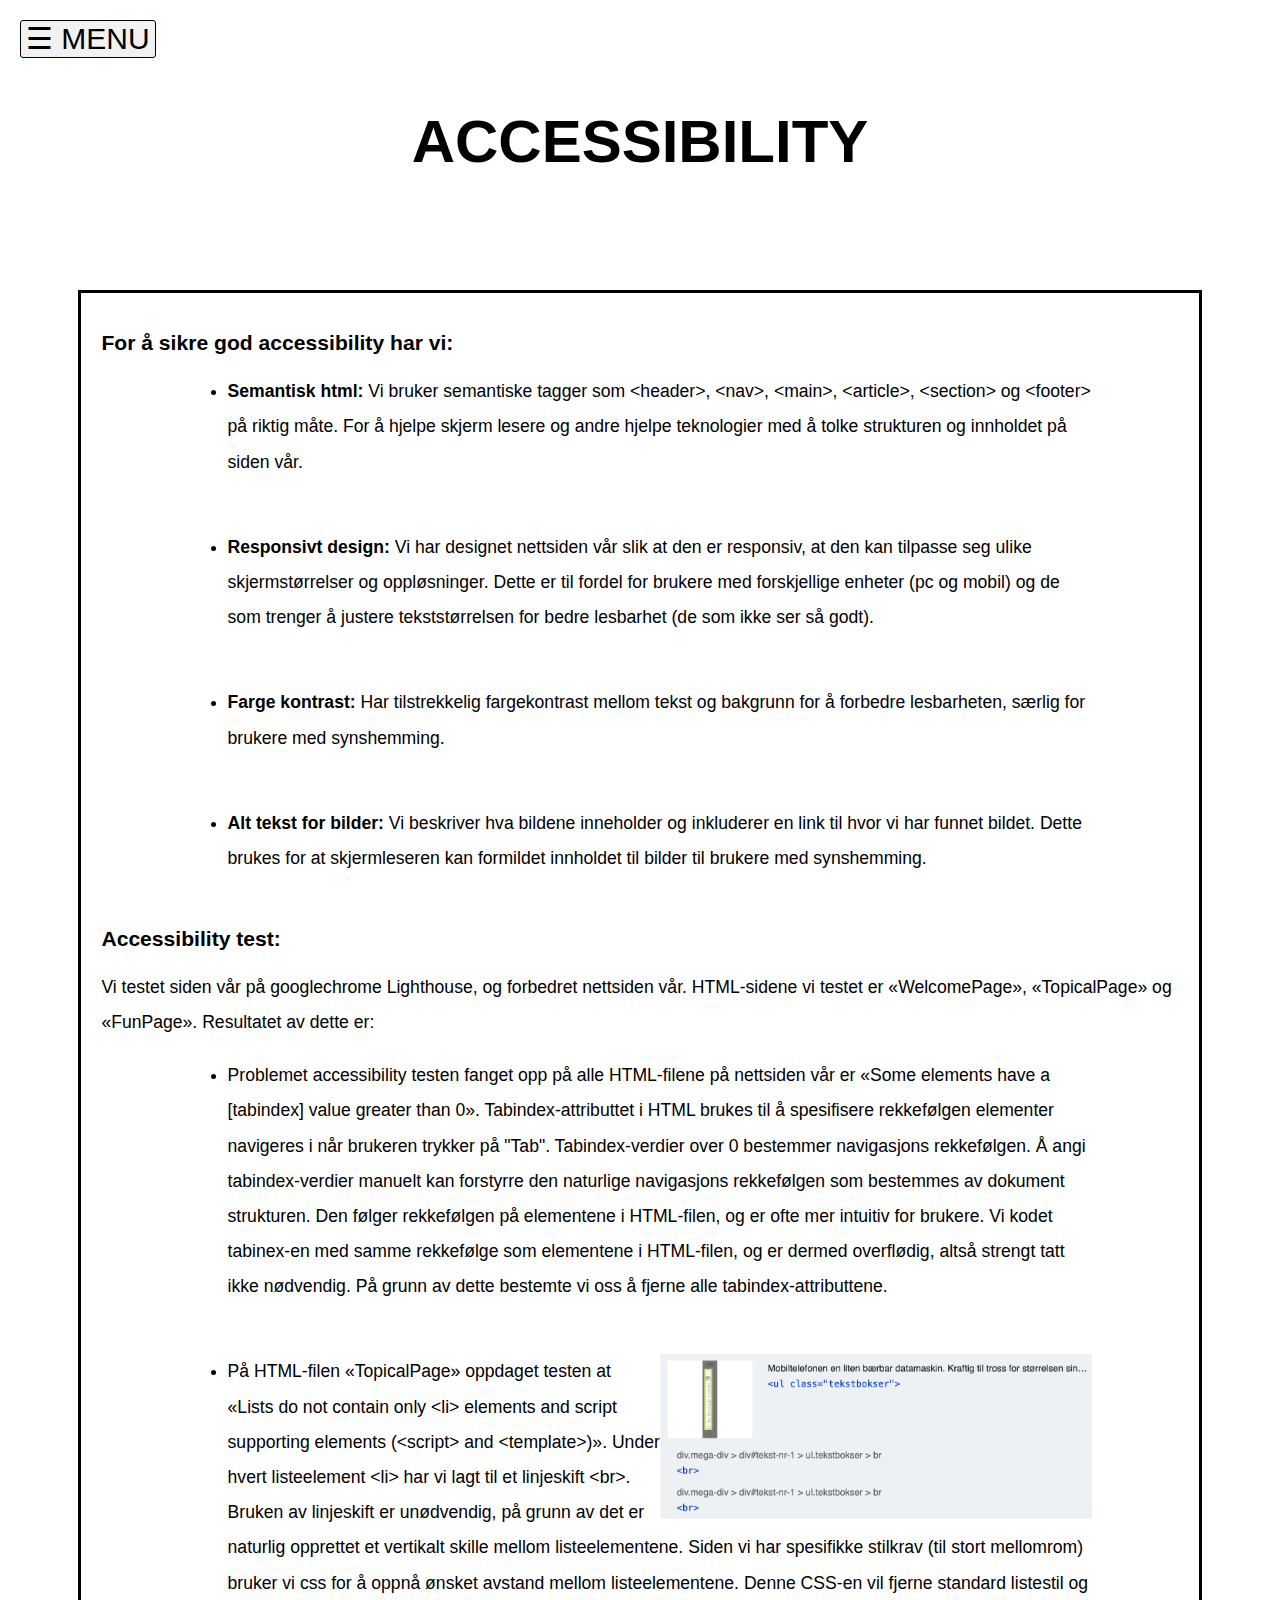
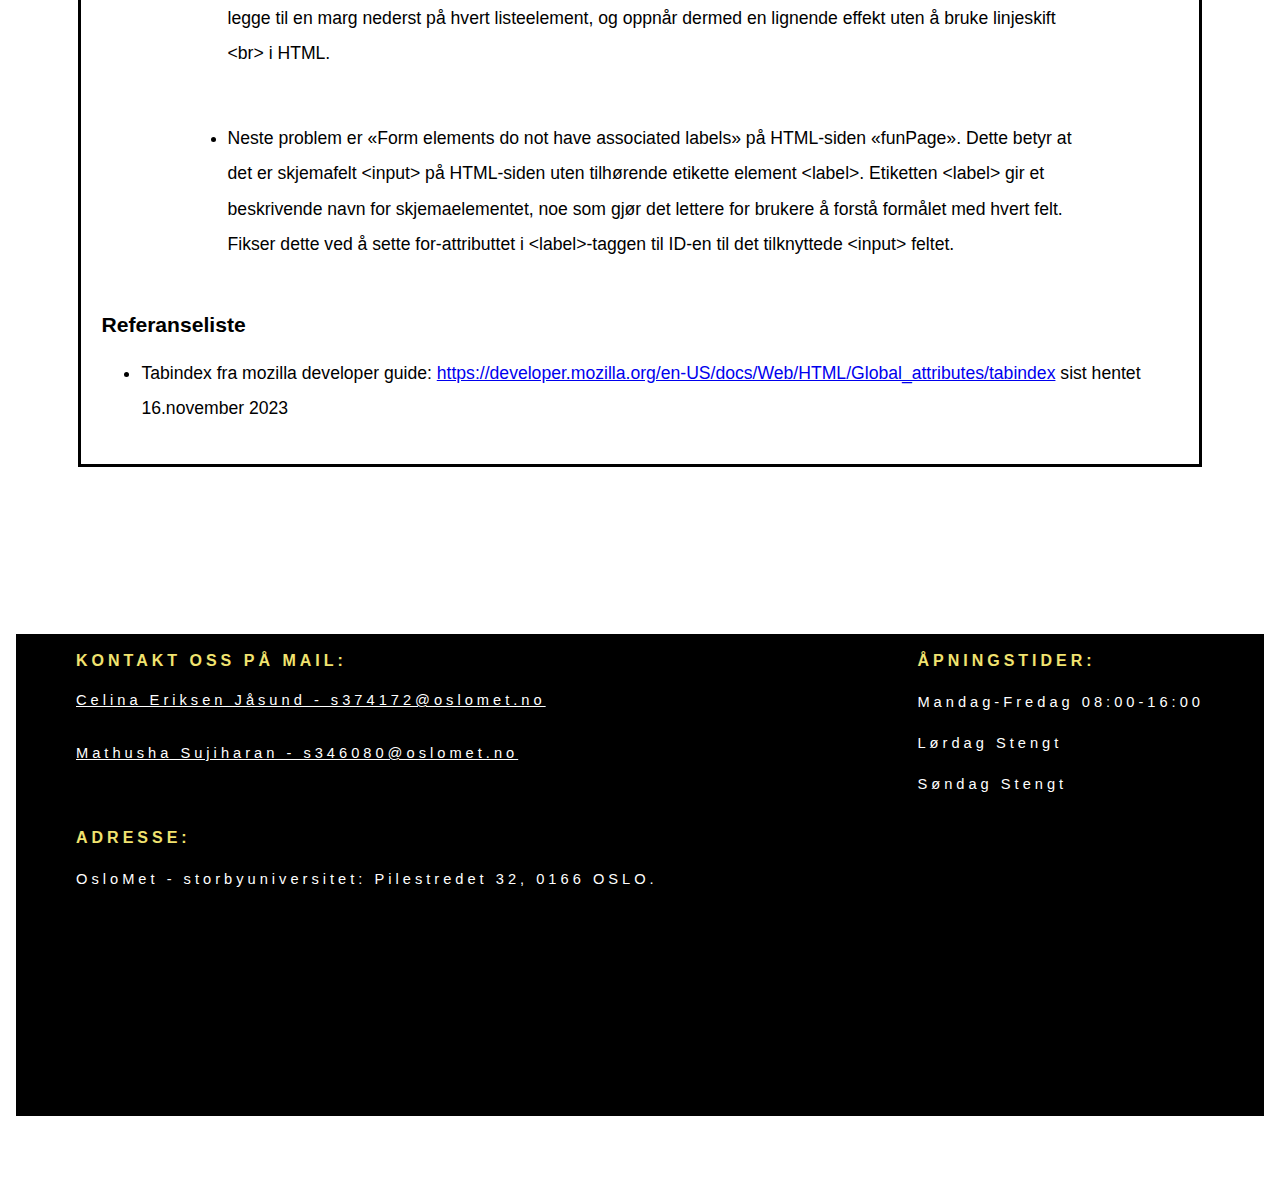
==== commit e7174da6: "flyttet style.css til egen katalog" ====
--- a/accessibilityPage4.html
+++ b/accessibilityPage4.html
@@ -7,7 +7,7 @@
     <meta http-equiv="X-UA-Compatible" content="IE=edge">
     <meta name="viewport" content="width=device-width, initial-scale=1.0">
     <title>Accessibility Page</title>
-    <link rel="stylesheet" href="style.css">
+    <link rel="stylesheet" href="css/style.css">
     <link rel="stylesheet" href="https://fonts.googleapis.com/icon?family=Material+Icons">
 </head>
 
--- a/css/style.css
+++ b/css/style.css
@@ -0,0 +1,483 @@
+/* Felles CSS - start - */ 
+
+body {
+    margin: 0;
+    font-family: Copperplate, Helvetica, sans-serif;
+    font-size: 1.1em;
+    font-stretch: 100%;
+    background-color: white;
+    line-height: 1.5em;
+    box-sizing: border-box;
+}
+
+hr {
+    border-top: 6px solid #161b20;
+}
+
+h2 {
+    font-size: 16px;
+}
+
+img {
+    width: 100%;
+    height: 100%;
+}
+
+header {
+    display: flex;
+    margin-top: 16px;
+    line-height: 1.5;
+    justify-content: center;
+}
+
+main {
+    display: flex;
+    vertical-align: baseline;
+    justify-content: center;
+}
+
+article {
+    margin-bottom: 5rem;
+    width: 100%;
+    justify-content: center;
+}
+
+.mega-div p{
+    line-height: 2.0;
+}
+  
+.mega-div {
+    justify-content: center;
+    margin-bottom:3rem;
+}
+
+.kildebokser > h3 {
+    text-decoration: underline;
+}
+  
+figcaption{
+    font-family: 'Courier New', Courier, monospace;
+    font-size: small;
+}
+  
+.kildebokser {  
+    overflow-wrap: break-word;    
+    word-break: break-word;
+    hyphens: auto;  
+    /* Kode fra https://css-tricks.com/snippets/css/prevent-long-urls-from-breaking-out-of-container/ */
+    /* Kode for å stoppe hyperlenkene i kildelisten i å flyte over når sidene skaleres til mindre skjermer */
+}
+/* Felles CSS - end - */ 
+
+/* Navigasjonsbar CSS - start - */
+/* CSS kode fra W3S - off-canvas menu - endret og lagt til nye funksjoner*/  
+
+.toggle-checkbox {
+    display: none;
+}
+
+.toggle-label {
+    display: block;
+    position: fixed;
+    top: 20px;
+    left: 20px;
+    font-size: 30px;
+    cursor: pointer;
+    z-index: 2;
+}
+
+.sidebar {
+    height: 100%;
+    width: 390px;
+    position: fixed;
+    z-index: 1;
+    top: 0;
+    left: -390px;
+    background-color: black; 
+    overflow-x: hidden;
+    padding-top: 55px;
+    transition: 0.3s;
+}
+
+img.logo {
+    width: auto;
+}
+
+.desktop-logo {
+    height: 60px;
+    width: 100%;
+    text-align: center;
+}
+
+.sidebar a {
+    padding: 6px 8px 6px 16px;
+    text-decoration: none;
+    font-size: 25px;
+    color: white;
+    display: block;
+}
+
+.sidebar a:hover {
+    color: #a4a4a4;
+}
+
+.content {
+    margin-left: 0;
+    padding: 1px 16px;
+    transition: margin-left 0.3s;
+    margin-top: 40px;
+}
+
+.toggle-checkbox:checked + .toggle-label + .sidebar {
+    left: 0;
+}
+
+.toggle-checkbox:checked + .toggle-label + .sidebar + .content {
+    margin-left: 200px;
+}
+
+.toggle-label{
+    border: 1px solid;
+    padding: 5px;
+    border-radius: 3px;
+    background-color: #f1f1f1;
+}
+
+span {
+    position: absolute;
+    right: 0;
+    padding: 5px;
+    font-size: large;
+}
+/* Navigasjonsbar CSS - end - */
+
+/* Footer CSS - start - */
+
+footer {
+    background-color: black;
+    color: white;
+}
+
+footer h2 {
+    color: #f1e36f;
+}
+
+.footer-grid-container{
+    display: flex;
+    flex-wrap: wrap;
+    justify-content: space-between;
+    align-content: center;
+    flex-direction: row;
+    text-align: left;
+    letter-spacing: 4px;
+    font-size: smaller;
+    margin: 25px 60px 75px 60px;
+}
+
+.epost a {
+    color: white;
+}
+
+.epost a:hover {
+    color: #f1e36f;
+}
+
+.kart {
+    width: 500px;
+    height: 200px;
+    border: 0;
+}
+/* Footer CSS - end - */
+
+/* Index CSS - start - */
+
+.bilde-container{
+    display: flex;
+    position: relative;
+    background-size: cover;
+    width: 100%;
+    height: 100%;
+}
+
+#oslometUni {
+    border: 6px solid black;
+    border-width: absolute;
+    box-shadow: rgba(0, 0, 0, 0.19) 0px 10px 20px, rgba(0, 0, 0, 0.23) 0px 6px 6px
+}
+
+.frontPageTitle {
+    position: absolute;
+    top: 50%;
+    left: 50%;
+    transform: translate(-50%,-50%);
+    text-align: center;
+    font-family: 'Times New Roman', Times, serif;
+    color: white;
+    margin: 0;
+}
+
+.frontPageTitle h1 {
+    font-size: 57px;
+    border: none;
+    outline: 0;
+    display: inline-block;
+    color: #161b20;
+    background-color: whitesmoke;
+    opacity: 90%;
+    cursor: pointer;
+    border-width: 3px;
+    border-style: solid;
+    border-color: #f1e36f;
+}
+/* Index CSS - end - */
+
+/* Topical CSS - start - */
+
+.mega-div {
+    margin: 5%;
+    border-color: black;
+    border-style: solid;
+    padding: 20px;
+}
+
+.tekstbokser{
+    margin-right: 8%;
+    margin-left: 8%;
+}
+
+.bildet1 {
+    box-shadow: rgba(0, 0, 0, 0.19) 0px 10px 20px, rgba(0, 0, 0, 0.23) 0px 6px 6px;
+}
+
+.topicalTitle h1 {
+    position:relative; 
+    font-size:60px; 
+    font-weight:700;  
+    letter-spacing:0px; 
+    text-transform:uppercase; 
+    text-align:center; 
+}
+
+.oblig-tittel{
+    font-size: 30px;
+    font-weight:100;
+    justify-content: space-between;
+}
+
+.innhold-tittel{
+    font-size: 20.8px;
+}
+
+.hovedUnderOverskrift{
+    text-decoration: underline;
+}
+
+#tekst-nr-1 ul li {
+    margin-bottom: 50px;
+}
+
+#tekst-nr-2 ul li {
+    margin-bottom: 50px;
+}
+/* Topical CSS - end - */
+
+/* Accessibility CSS */
+
+.h2Accessibility {
+    font-size: 1.2em;
+}
+
+.bildetAccessibility1 {
+    float:right;
+    height: auto;
+    max-width: 50%;
+}
+
+/* Legger til en margin under hvert listeelement for Ã¥ unngÃ¥ Ã¥ bruke linjeskift <br> */
+#tekst-nr-1 #tekst-nr-2 #h2Accessibility ul li {
+    margin-bottom: 40px;
+}
+/* Accessibility CSS - end - */
+
+/* Fun CSS - start - */
+/** inon-icon kodene i fun.html er kopiert fra https://ionic.io/ionicons **/
+
+section {
+    display: flex;
+    position: relative;
+    width: 100%;
+    height: 100vh;
+    align-items: center;
+    justify-content: center;
+    background: url(../CampusSommer-75.jpg);
+    background-position: center;
+    background-size: cover;
+    animation: animateBgPx 5s linear infinite;
+}
+
+.funButton button {
+    display: flex;
+    position: absolute;
+    left: 0;
+    color: white;
+}
+
+@keyframes animateBgPx {
+    100% {
+        filter: hue-rotate(360deg);
+    }
+}
+
+.innloggings-skjema {
+    display: flex;
+    position: relative;
+    height: 450px;
+    width: 400px;
+    background: transparent;
+    border-radius: 20px;
+    border: 3px solid rgba(255, 255, 255, 0.5);
+    align-items: center;
+    justify-content: center;
+    backdrop-filter: blur(20px);
+}
+
+.logginnTitle {
+    font-size: 2em;
+    text-align: center;
+    color: white;
+}
+
+.input-felt {
+    margin: 30px 0;
+    width: 310px;
+    border-bottom: 3px solid white;
+    position: relative;
+}
+
+.input-felt label {
+    position: absolute;
+    font-size: 1em;
+    left: 5px;
+    top: 50%;
+    transform: translateY(-50%);
+    transition: .5s;
+    color: white;
+
+}
+
+.input-felt input:focus~label,
+.input-felt input:valid~label{
+    top: -5px;
+}
+
+.input-felt input {
+    background: transparent;
+    padding: 0 40px 0 5px;
+    height: 50px;
+    width: 100%;
+    font-size: 1em;
+    outline: none;
+    border: none;
+    color: white;
+}
+
+.input-felt .ikon {
+    right: 8px;
+    position: absolute;
+    line-height: 57px;
+    font-size: 1.2em;
+    color: white;
+}
+
+.husker-huskerIkke {
+    display: flex;
+    color: white;
+    font-size: 0.9em;
+    margin: -15px 0 15px;
+    justify-content: space-between;
+}
+
+.husker-huskerIkke label input {
+    margin-right: 3px;
+}
+
+.husker-huskerIkke a {
+    color: white;
+}
+
+.husker-huskerIkke a:hover{
+    text-decoration: underline;
+}
+
+.sendInnButton button {
+    background: white;
+    height: 40px;
+    width: 100%;
+    border-radius: 40px;
+    font-size: 1em;
+    cursor: pointer;
+    color: #161b20;
+    font-weight: 500;
+}
+
+.nyBruker {
+    color: white;
+    margin: 25px 0 10px;
+    text-align: center;
+    font-size: 0.9em;
+}
+
+.nyBruker p a {
+    color: white;
+    font-weight: 700;
+}
+
+.nyBruker p a:hover {
+    text-decoration: underline;
+}
+/* Fun CSS - end - */
+
+/* Responsive CSS - start - */
+
+/* Media query for Iphone 390 */
+
+@media only screen and (max-width: 390px) {
+    .sidebar {
+        width: 100%;
+        left: -100%;
+    }
+
+    .toggle-checkbox:checked + .toggle-label + .sidebar {
+        left: 0;
+    }
+
+    .toggle-checkbox:checked + .toggle-label + .sidebar + .content {
+        margin-left: 0;
+    }
+
+    .sidebar > a {
+        font-size: 44px;
+        padding: 30px;
+    }
+    .kart {
+        width: 100% !important;
+    }
+    
+}
+
+/* Responsive accessibility CSS */
+
+@media screen and (max-width: 900px) {
+    .bildetAccessibility1 {
+        height: auto;
+        max-width: 100%;
+    }
+}
+/* Responsive accessibility CSS - end - */
+
+/* Responsive CSS - end - */
+
+
+
+
+
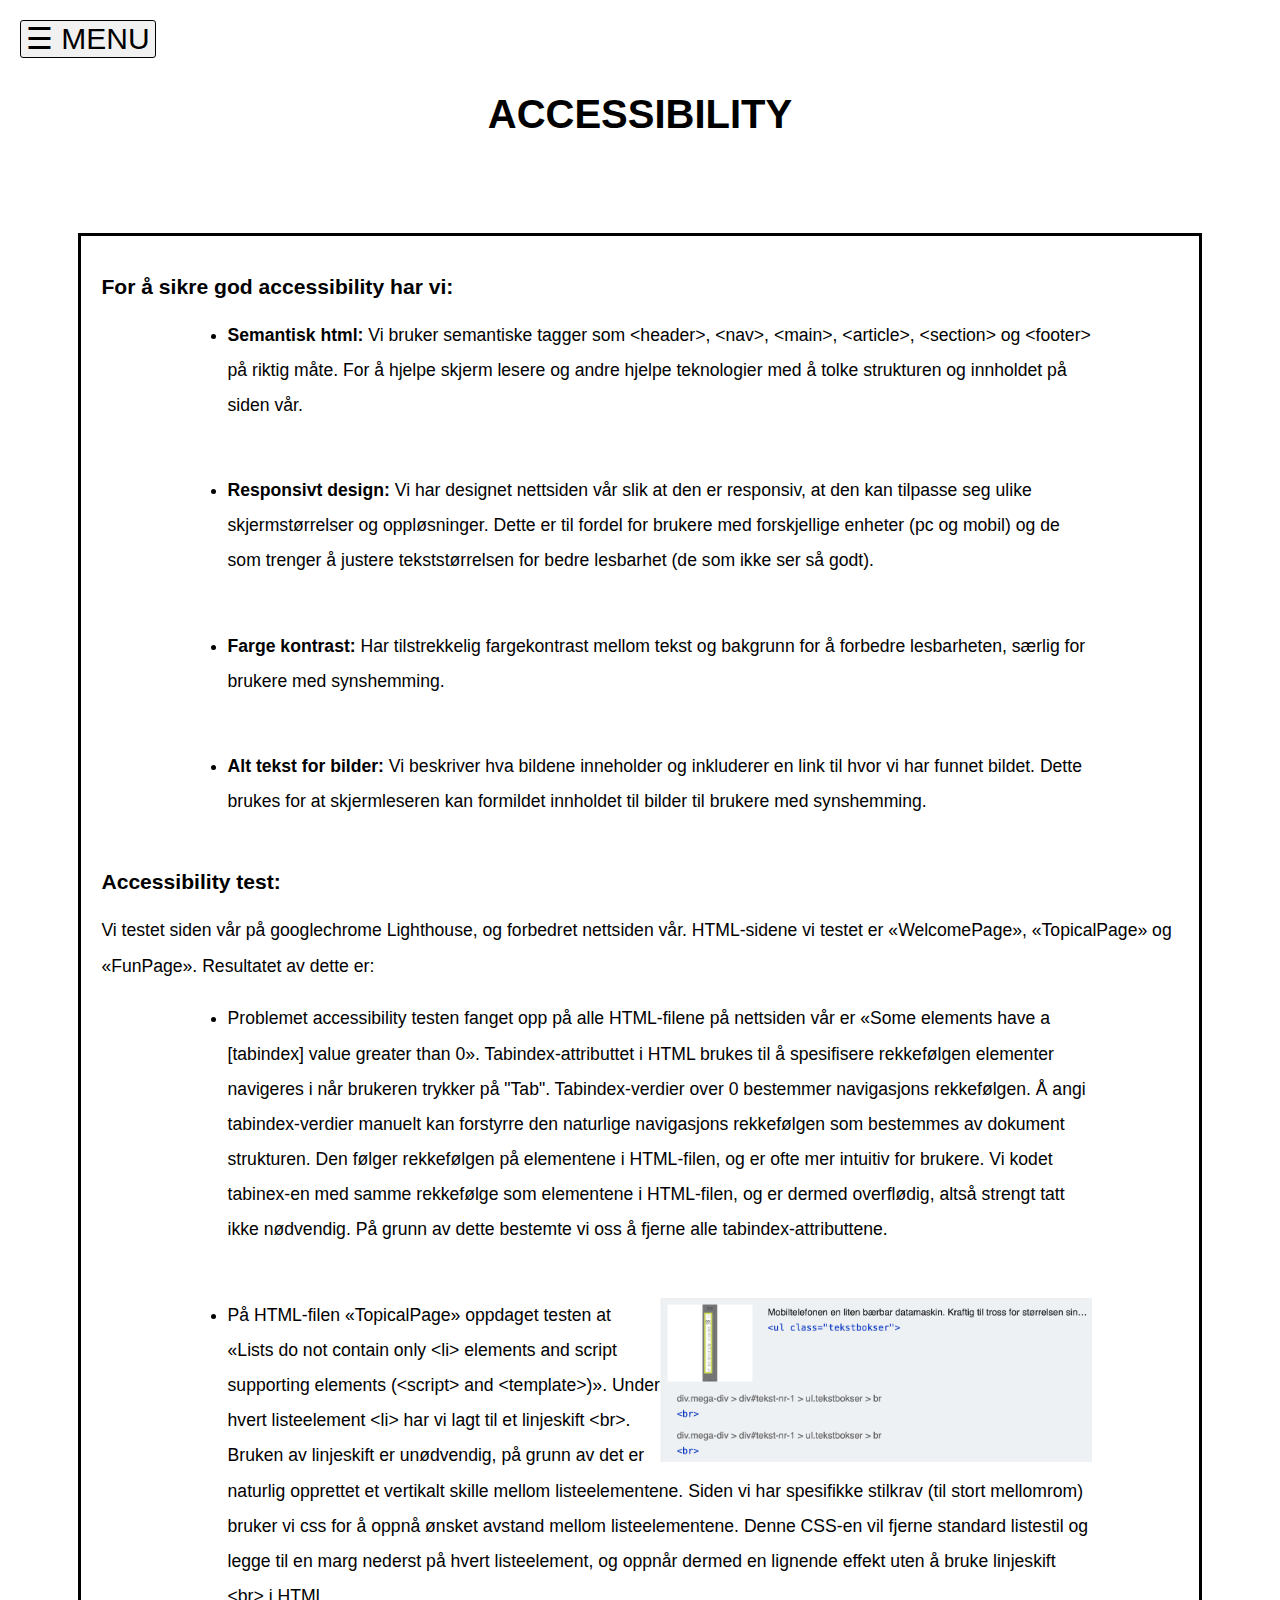
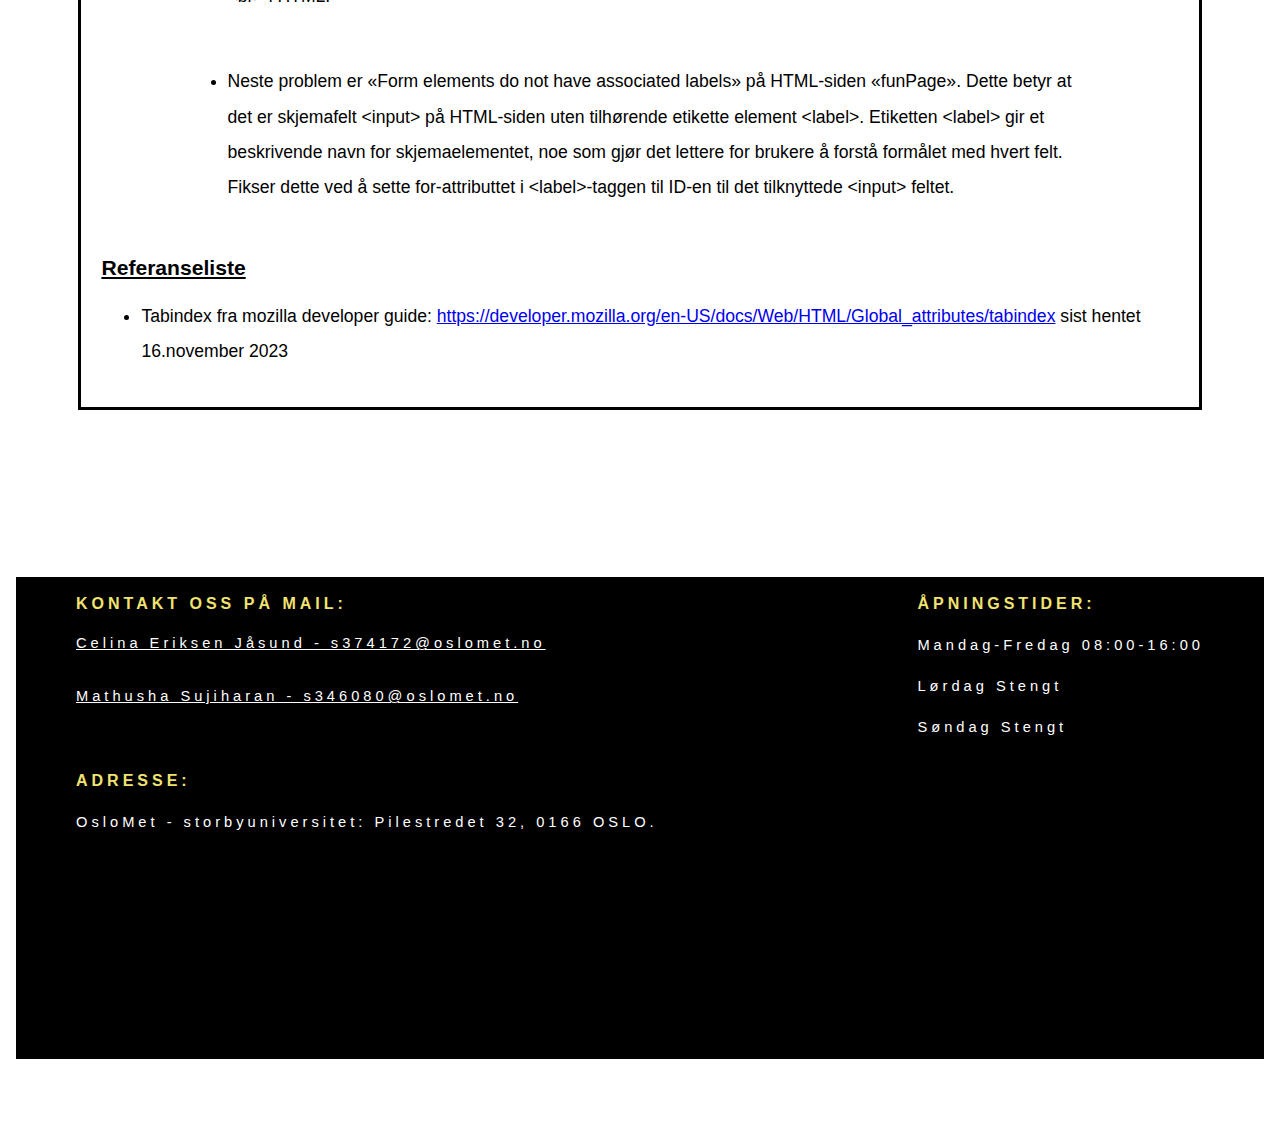
==== commit c28131d3: "Update accessibilityPage4.html" ====
--- a/accessibilityPage4.html
+++ b/accessibilityPage4.html
@@ -8,7 +8,7 @@
     <meta name="viewport" content="width=device-width, initial-scale=1.0">
     <title>Accessibility Page</title>
     <link rel="stylesheet" href="css/style.css">
-    <link rel="stylesheet" href="https://fonts.googleapis.com/icon?family=Material+Icons">
+    <link rel="stylesheet" href="https://fonts.googleapis.com/css2?family=Material+Symbols+Outlined:opsz,wght,FILL,GRAD@20..48,100..700,0..1,-50..200" />
 </head>
 
 <body class="accessibilityPage">
@@ -18,7 +18,13 @@
 
 <!-- Sidebar -->
 <div class="sidebar">
+    <label for="toggle-sidebar" class="toggle-menu">
+        <span class="material-symbols-outlined">
+            cancel
+            </span>
+    </label>
     <div class="desktop-logo">
+        <!-- Logoen er hentet fra Oslomets bildearkiv. Link: https://foto.oslomet.no/fotoweb/archives/5005-OsloMet-logo/-->
         <img class="logo" src="img/OsloMetLogo.png" alt="Oslometropolitan University's logo" />
     </div>
         <span>X</span>
--- a/css/style.css
+++ b/css/style.css
@@ -51,7 +51,7 @@
     margin-bottom:3rem;
 }
 
-.kildebokser > h3 {
+.kildebokser > h2 {
     text-decoration: underline;
 }
   
@@ -83,7 +83,7 @@
     left: 20px;
     font-size: 30px;
     cursor: pointer;
-    z-index: 2;
+    z-index: 1;
 }
 
 .sidebar {
@@ -251,7 +251,7 @@
 
 .topicalTitle h1 {
     position:relative; 
-    font-size:60px; 
+    font-size:40px; 
     font-weight:700;  
     letter-spacing:0px; 
     text-transform:uppercase; 
@@ -270,6 +270,7 @@
 
 .hovedUnderOverskrift{
     text-decoration: underline;
+    font-size: 20px;
 }
 
 #tekst-nr-1 ul li {
@@ -303,13 +304,16 @@
 /** inon-icon kodene i fun.html er kopiert fra https://ionic.io/ionicons **/
 
 section {
+/** Bildet er hentet fra Oslomets bildearkiv: 
+https://foto.oslomet.no/fotoweb/archives/5007-Arkitektur-ved-OsloMet/Folder%2052/CampusSommer-75.jpg.info#c=%2Ffotoweb%2Farchives%2F5007-Arkitektur-ved-OsloMet%2F **/
+
     display: flex;
     position: relative;
     width: 100%;
     height: 100vh;
     align-items: center;
     justify-content: center;
-    background: url(../CampusSommer-75.jpg);
+    background: url(../img/CampusSommer-75.jpg);
     background-position: center;
     background-size: cover;
     animation: animateBgPx 5s linear infinite;
@@ -381,7 +385,7 @@
     color: white;
 }
 
-.input-felt .ikon {
+.material-symbols-outlined {
     right: 8px;
     position: absolute;
     line-height: 57px;
@@ -447,24 +451,66 @@
         left: -100%;
     }
 
-    .toggle-checkbox:checked + .toggle-label + .sidebar {
-        left: 0;
-    }
-
-    .toggle-checkbox:checked + .toggle-label + .sidebar + .content {
-        margin-left: 0;
-    }
-
     .sidebar > a {
         font-size: 44px;
         padding: 30px;
     }
+   
     .kart {
         width: 100% !important;
     }
     
 }
 
+@media screen and (max-width: 414px) {
+
+    .sidebar > a {
+        display: flex;
+        justify-content: center;
+        padding:25px 0px 20px 0px;
+        color: white;
+        font-size: 1.5em;
+    }
+    
+    .tekstbokser picture img {
+        width:90vw;
+        display:flex;
+        justify-content: center;
+    }
+    .main {
+        font-size: 1em;
+        float: none; 
+        width: 100%;
+    }
+    .header h1 {
+        font-size:1.5em;
+    }
+}
+
+@media only screen and (min-width:414px) and (max-width:768px) {
+    .sidebar {
+        width: 100%;
+        left: -100%;
+    }
+    .header h1 {
+        font-size:1.5em;
+    }
+    .toggle-checkbox:checked + .toggle-label + .sidebar {
+        left: 0;
+    }
+    .toggle-checkbox:checked + .toggle-label + .sidebar + .content {
+        margin-left: 0;
+    }
+    
+    .tekstbokser picture {
+        display:flex;
+        justify-content: center;
+    }
+    .kart {
+        width: 100% !important;
+    }
+
+}
 /* Responsive accessibility CSS */
 
 @media screen and (max-width: 900px) {
@@ -473,6 +519,7 @@
         max-width: 100%;
     }
 }
+
 /* Responsive accessibility CSS - end - */
 
 /* Responsive CSS - end - */
